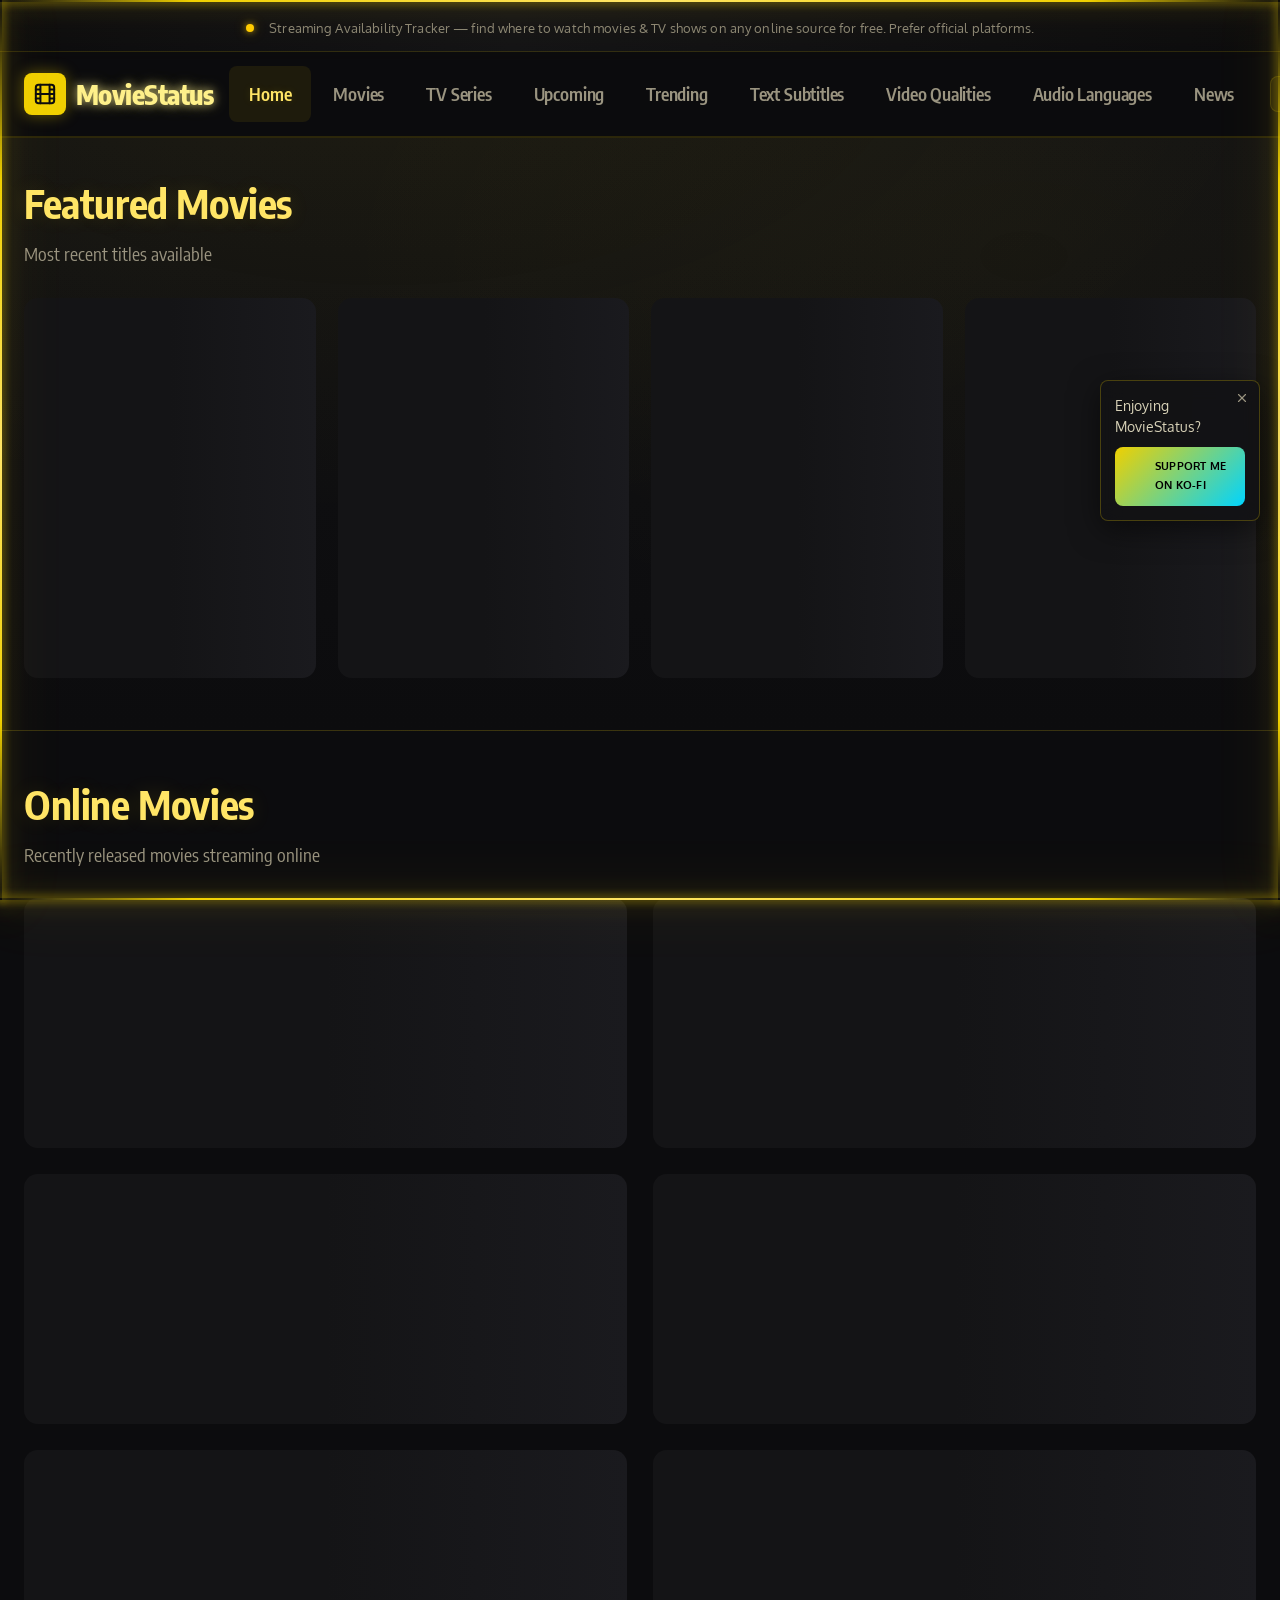
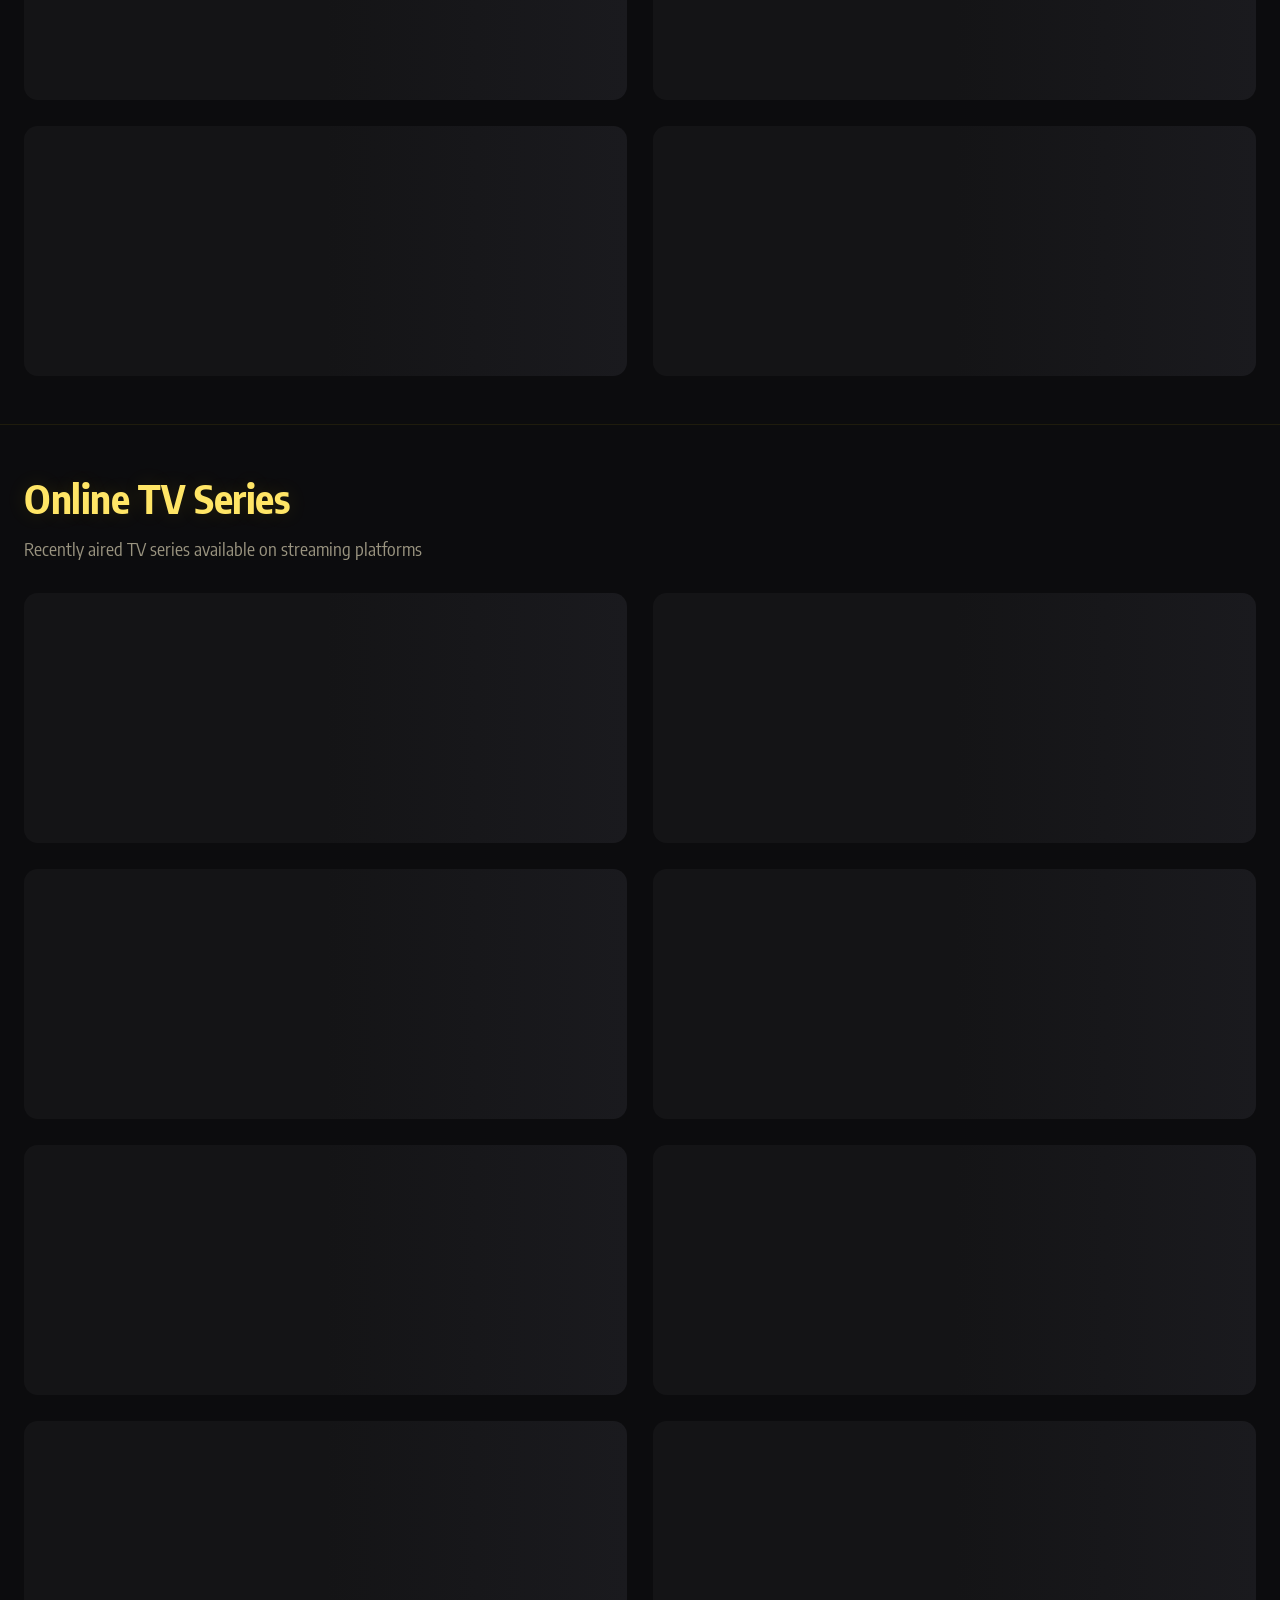
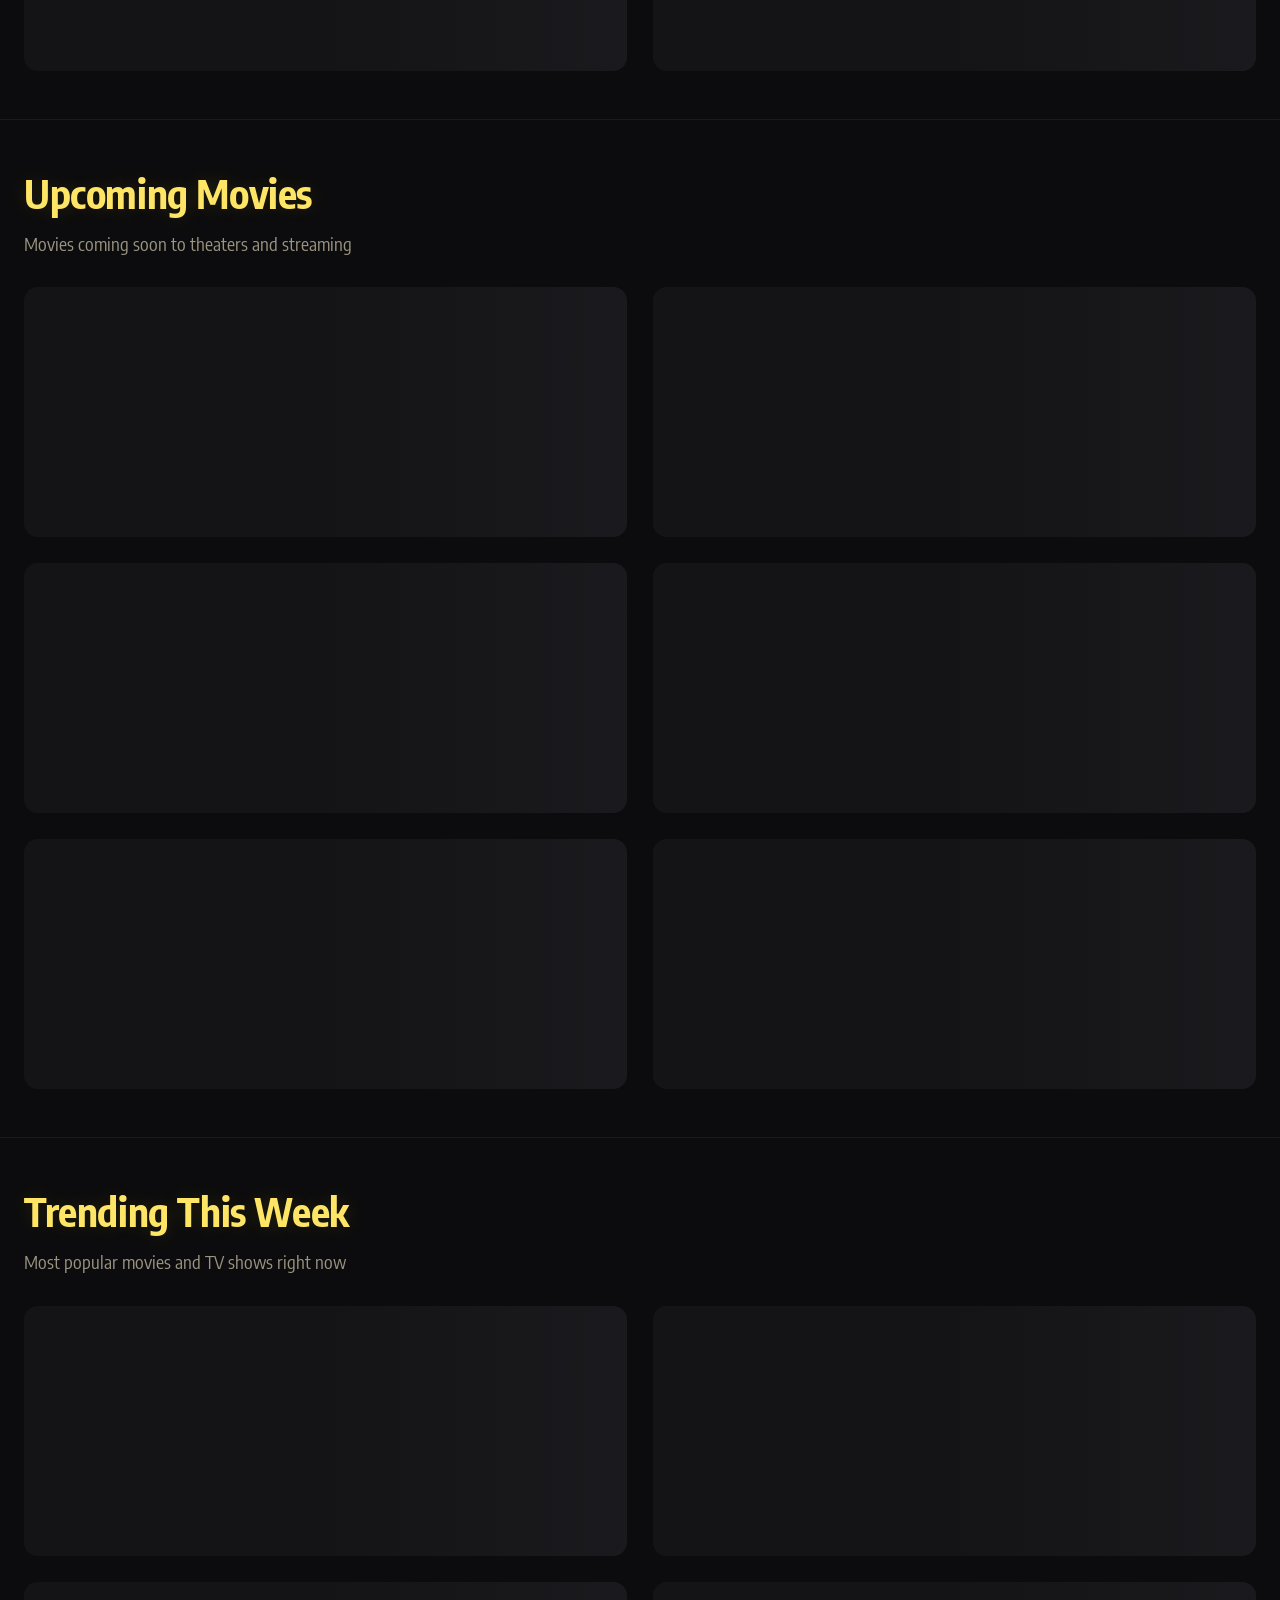
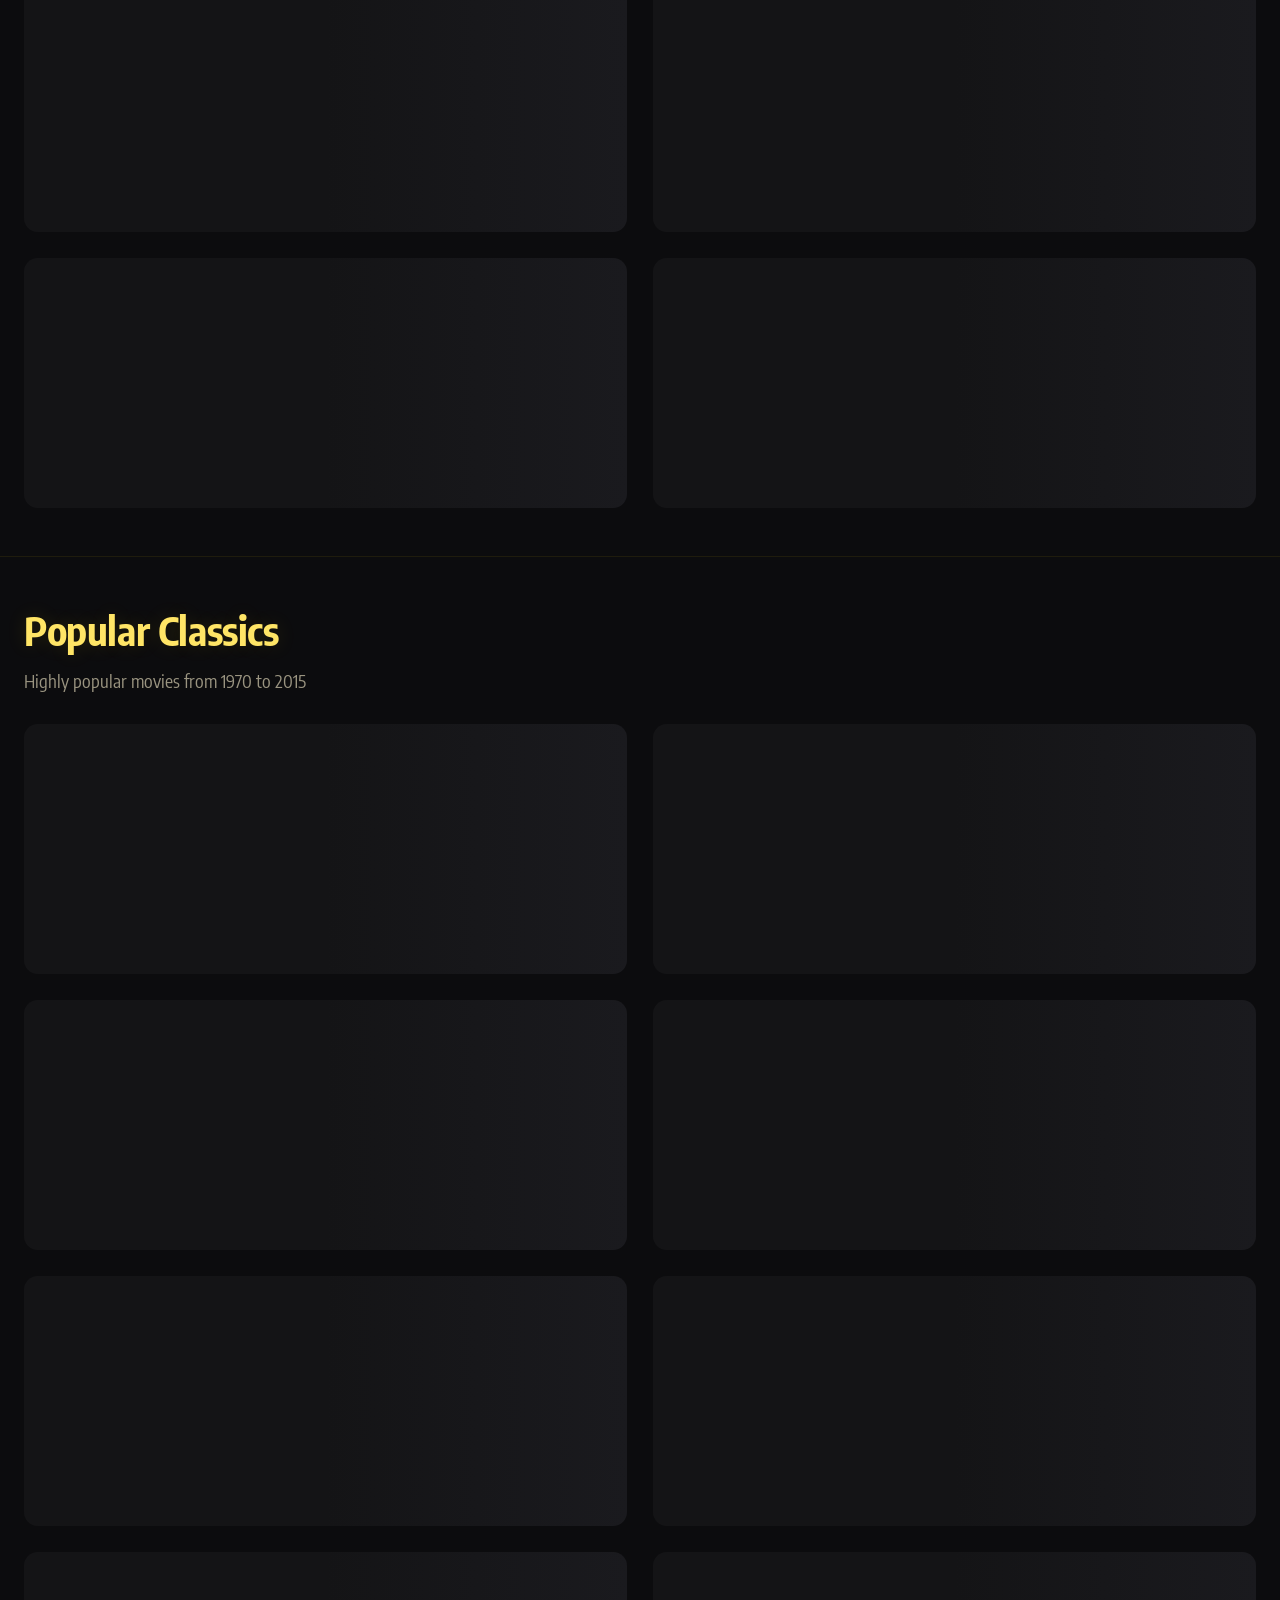
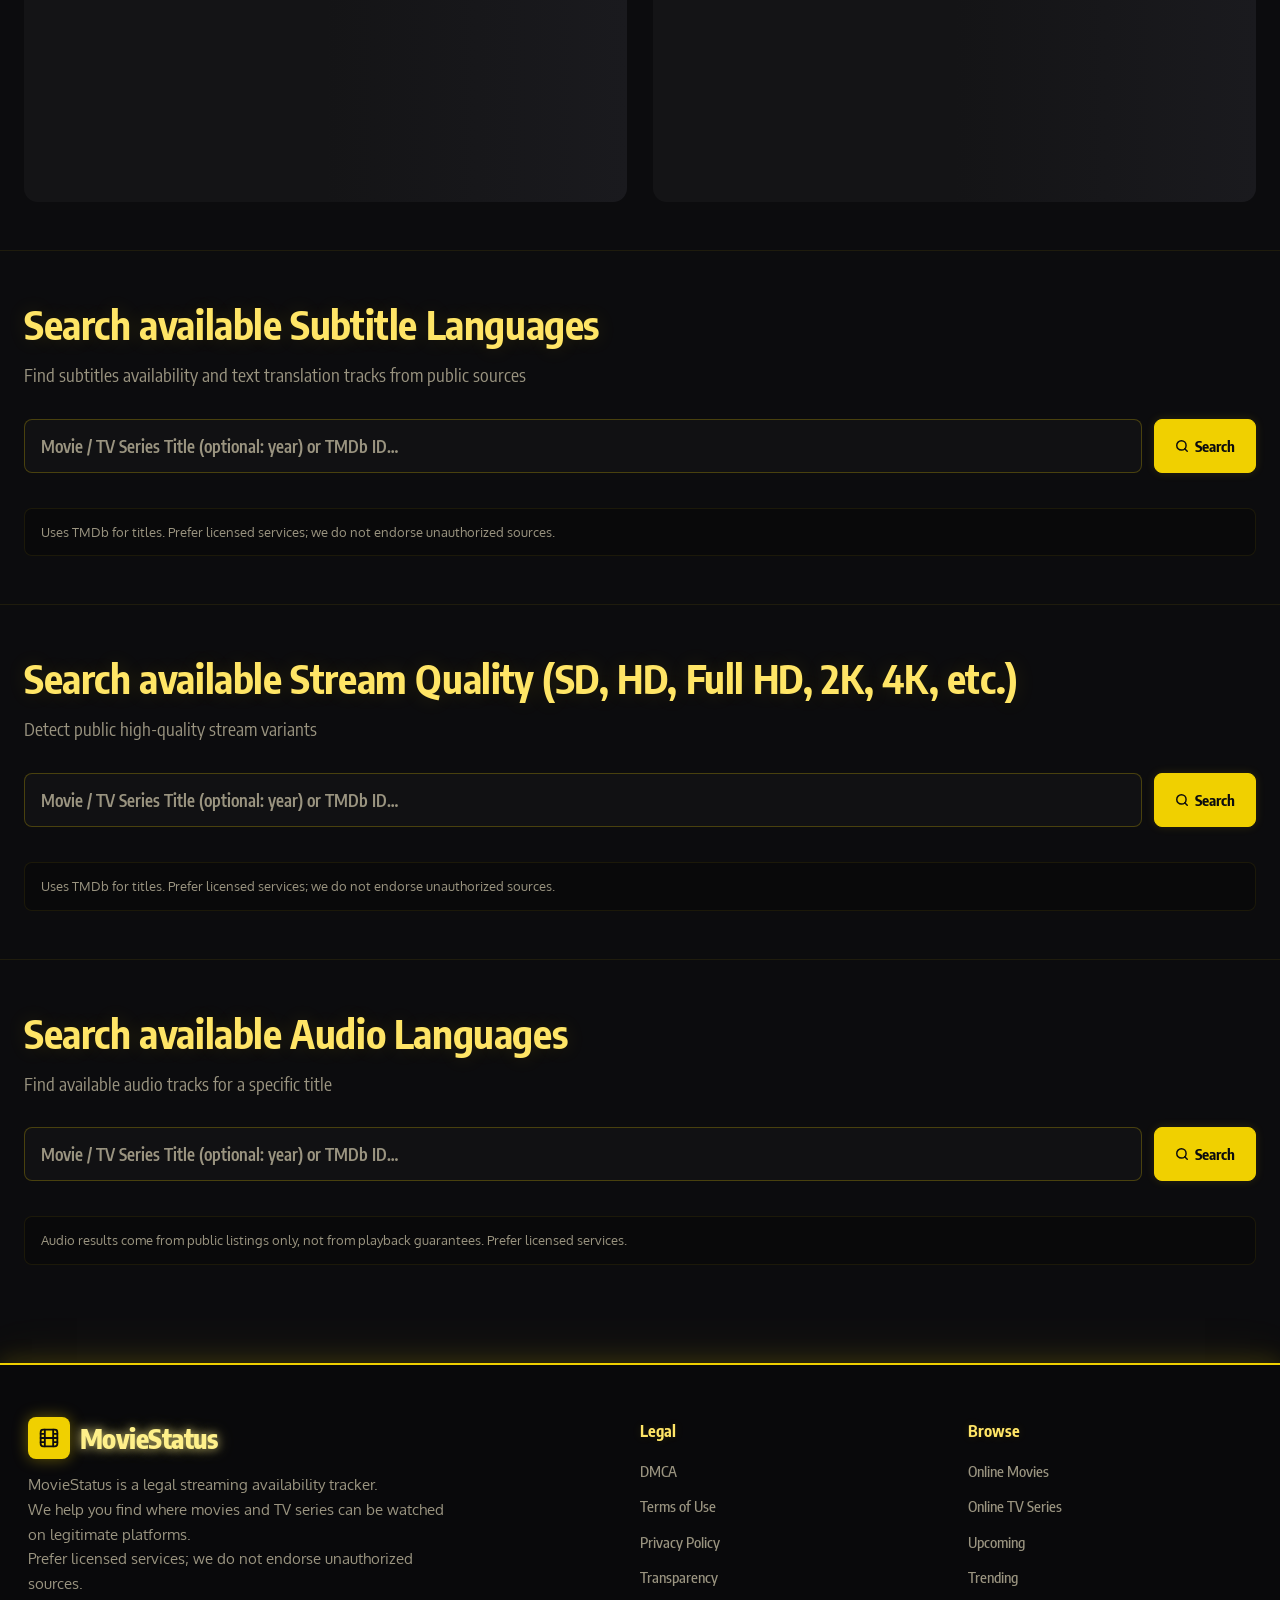
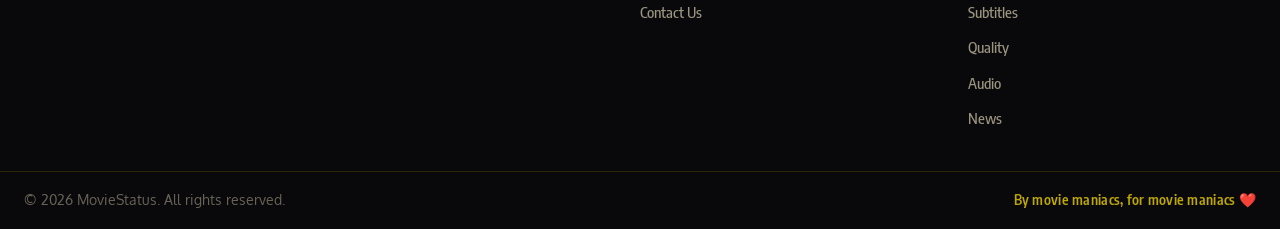
==== index.html @ 421c7827 "Add files via upload" ====
<!doctype html>
<html lang="en">
  <head>
    <meta charset="utf-8" />
    <meta name="viewport" content="width=device-width,initial-scale=1" />
    <title>MovieStatus - Streaming Availability Tracker</title>
    <link rel="icon" type="image/svg+xml" href="./assets/favicon.svg" />
    <link rel="preconnect" href="https://fonts.googleapis.com" />
    <link rel="preconnect" href="https://fonts.gstatic.com" crossorigin />
    <link href="https://fonts.googleapis.com/css2?family=Encode+Sans+Condensed:wght@400;500;600;700;800&family=Oxygen:wght@400;700&display=swap" rel="stylesheet" />
    <link rel="stylesheet" href="./style.css" />
  </head>
  <body data-theme="dark">

    <div class="neon-edge-top"></div>
    <div class="neon-edge-bottom"></div>

    <div class="site-top" id="siteTop">
      <div class="noticebar">
        <div class="noticebar_inner">
          <div class="noticebar_dot"></div>
          <span class="noticebar_text">Streaming Availability Tracker &mdash; find where to watch movies &amp; TV shows on any online source for free. Prefer official platforms.</span>
        </div>
      </div>
    </div>

    <div class="support-card" id="supportCard">
      <button id="closeSupportBtn" class="close-support-btn" aria-label="Close" style="position: absolute; top: 6px; right: 6px; display: flex; align-items: center; justify-content: center; background: transparent; border: none; color: var(--text-muted); cursor: pointer; padding: 4px; border-radius: 50%; transition: color 0.2s;">
        <svg viewBox="0 0 24 24" width="14" height="14" fill="none" stroke="currentColor" stroke-width="2" stroke-linecap="round" stroke-linejoin="round"><line x1="18" y1="6" x2="6" y2="18"></line><line x1="6" y1="6" x2="18" y2="18"></line></svg>
      </button>
      <p class="support-card_msg">Enjoying MovieStatus?</p>
      <a href="https://ko-fi.com/preli" target="_blank" class="support-card_btn">
        <img src="https://ko-fi.com/img/cup-border.png" alt="" class="support-card_icon" />
        Support Me on Ko-fi
      </a>
    </div>

    <header class="header" id="siteHeader">
      <div class="header_inner">
        <a href="./index.html" class="logo">
          <div class="logo_mark">
            <svg viewBox="0 0 24 24" width="22" height="22" fill="none" stroke="currentColor" stroke-width="2.2" stroke-linecap="round" stroke-linejoin="round">
              <rect x="2" y="2" width="20" height="20" rx="3"/>
              <path d="M7 2v20M17 2v20M2 12h20M2 7h5M2 17h5M17 7h5M17 17h5"/>
            </svg>
          </div>
          <div class="logo_text">
            <h1 class="logo_title">MovieStatus</h1>
          </div>
        </a>

        <nav class="nav" aria-label="Primary">
          <a class="nav_link nav_link-active" href="#heroSection">Home</a>
          <a class="nav_link" href="#featuredMovies">Movies</a>
          <a class="nav_link" href="#featuredShows">TV Series</a>
          <a class="nav_link" href="#upcomingSection">Upcoming</a>
          <a class="nav_link" href="#trendingSection">Trending</a>
          <a class="nav_link" href="#subtitleSearchSection">Text Subtitles</a>
          <a class="nav_link" href="#qualitySearchSection">Video Qualities</a>
          <a class="nav_link" href="#audioSearchSection">Audio Languages</a>
          <a class="nav_link" href="./news.html">News</a>
        </nav>

        <button class="header_searchToggle" id="headerSearchToggle" aria-label="Toggle search">
          <svg viewBox="0 0 24 24" width="18" height="18" fill="none" stroke="currentColor" stroke-width="2.2" stroke-linecap="round" stroke-linejoin="round">
            <circle cx="11" cy="11" r="8"/><path d="m21 21-4.35-4.35"/>
          </svg>
        </button>
      </div>

      <div class="searchDropdown" id="searchDropdown">
        <div class="searchDropdown_inner">
          <div class="searchRow">
            <input id="searchInput" type="text" class="searchRow_input" placeholder="Search by Movie / TV Series title or TMDb ID (e.g. 502356)..." />
            <select id="searchType" class="searchRow_select">
              <option value="all" selected>All</option>
              <option value="movie">Movies</option>
              <option value="show">TV Series</option>
            </select>
            <button id="searchBtn" class="searchRow_btn" type="button">
              <svg viewBox="0 0 24 24" width="14" height="14" fill="none" stroke="currentColor" stroke-width="2.5" stroke-linecap="round" stroke-linejoin="round">
                <circle cx="11" cy="11" r="8"/><path d="m21 21-4.35-4.35"/>
              </svg>
              Search
            </button>
          </div>
          <p id="statusLine" class="statusLine" role="status"></p>
          <div class="disclaimer-container">
            <p class="legal-disclaimer legal-disclaimer-tip">Tip: specify the year for more accurate results</p>  
            <p class="legal-disclaimer">MovieStatus is a legal streaming availability tracker. We help you find where movies 
              and TV series can be watched on legitimate platforms. Prefer licensed services; 
              we do not endorse unauthorized sources.</p>
          </div>
        </div>
      </div>
    </header>
    </div>

    <main id="mainContainer">
      <section id="globalErrorSection" class="content-section" style="display: none; padding: 100px 0;">
        <div class="section-wrap">
          <div style="text-align: center; max-width: 600px; margin: 0 auto;">
            <svg viewBox="0 0 24 24" width="64" height="64" fill="none" stroke="currentColor" stroke-width="2" stroke-linecap="round" stroke-linejoin="round" style="color: var(--danger); margin-bottom: 24px; opacity: 0.8;">
              <circle cx="12" cy="12" r="10"/><line x1="12" y1="8" x2="12" y2="12"/><line x1="12" y1="16" x2="12.01" y2="16"/>
            </svg>
            <h2 class="section-heading_title" style="font-size: 32px; margin-bottom: 16px;">Server Connection Failed</h2>
            <p class="section-heading_desc" style="font-size: 18px; line-height: 1.6;">We're having trouble connecting to the MovieStatus API. This usually means the server is down for maintenance or having connectivity issues. Please try refreshing in a few minutes.</p>
            <button onclick="window.location.reload()" class="searchRow_btn" style="margin: 32px auto 0; padding: 12px 32px; font-size: 16px;">Try Again</button>
          </div>
        </div>
      </section>

      <div id="homeContent">
      <section class="content-section search-results-section" id="searchResultsSection" aria-live="polite">
        <div class="section-wrap">
          <div class="section-heading search-results-header">
            <div>
              <h2 class="section-heading_title">Search Results</h2>
              <p class="section-heading_desc" id="searchResultsDesc">Showing results for your query</p>
              <p class="legal-disclaimer legal-disclaimer-tight">Leak status uses metadata checks. Press "WATCH IT ONLINE" to open a new search tab for the same title.</p>
            </div>
            <button id="closeSearchBtn" class="close-search-btn" type="button" title="Hide search results">
              <svg viewBox="0 0 24 24" width="20" height="20" fill="none" stroke="currentColor" stroke-width="2.5" stroke-linecap="round" stroke-linejoin="round">
                <path d="M18 6 6 18M6 6l12 12"/>
              </svg>
            </button>
          </div>
          <div id="searchResults" class="card-grid"></div>
        </div>
      </section>

      <section class="hero" id="heroSection">
        <div class="section-wrap">
          <div class="section-heading">
            <h2 class="section-heading_title">Featured Movies</h2>
            <p class="section-heading_desc">Most recent titles available</p>
          </div>
          <div id="heroMovies" class="hero_grid" aria-live="polite"></div>
        </div>
      </section>

      <section class="content-section" id="featuredMovies">
        <div class="section-wrap">
          <div class="section-heading">
            <h2 class="section-heading_title">Online Movies</h2>
            <p class="section-heading_desc">Recently released movies streaming online</p>
          </div>
          <div id="featuredMoviesGrid" class="card-grid" aria-live="polite"></div>
        </div>
      </section>

      <section class="content-section" id="featuredShows">
        <div class="section-wrap">
          <div class="section-heading">
            <h2 class="section-heading_title">Online TV Series</h2>
            <p class="section-heading_desc">Recently aired TV series available on streaming platforms</p>
          </div>
          <div id="featuredShowsGrid" class="card-grid" aria-live="polite"></div>
        </div>
      </section>

      <section class="content-section" id="upcomingSection">
        <div class="section-wrap">
          <div class="section-heading">
            <h2 class="section-heading_title">Upcoming Movies</h2>
            <p class="section-heading_desc">Movies coming soon to theaters and streaming</p>
          </div>
          <div id="upcomingGrid" class="card-grid" aria-live="polite"></div>
        </div>
      </section>

      <section class="content-section" id="trendingSection">
        <div class="section-wrap">
          <div class="section-heading">
            <h2 class="section-heading_title">Trending This Week</h2>
            <p class="section-heading_desc">Most popular movies and TV shows right now</p>
          </div>
          <div id="trendingGrid" class="card-grid" aria-live="polite"></div>
        </div>
      </section>

      <section class="content-section" id="popularClassicSection">
        <div class="section-wrap">
          <div class="section-heading">
            <h2 class="section-heading_title">Popular Classics</h2>
            <p class="section-heading_desc">Highly popular movies from 1970 to 2015</p>
          </div>
          <div id="popularClassicGrid" class="card-grid" aria-live="polite"></div>
        </div>
      </section>

      <section class="content-section tool-section" id="subtitleSearchSection">
        <div class="section-wrap">
          <div class="section-heading">
            <h2 class="section-heading_title">Search available Subtitle Languages</h2>
            <p class="section-heading_desc">
               Find subtitles availability and text translation tracks from public sources
            </p>
          </div>
          <div class="tool-search">
            <input
              id="subtitleSearchInput"
              type="text"
              class="searchRow_input"
              placeholder="Movie / TV Series Title (optional: year) or TMDb ID…"
              autocomplete="off"
            />
            <button id="subtitleSearchBtn" class="searchRow_btn" type="button">
              <svg viewBox="0 0 24 24" width="14" height="14" fill="none" stroke="currentColor" stroke-width="2.5" stroke-linecap="round" stroke-linejoin="round">
                <circle cx="11" cy="11" r="8"/><path d="m21 21-4.35-4.35"/>
              </svg>
              Search
            </button>
          </div>
          <p id="subtitleSearchStatus" class="statusLine tool-section_status" role="status"></p>
          <p class="legal-disclaimer legal-disclaimer-tight">
            Uses TMDb for titles. Prefer licensed services; we do not endorse unauthorized sources.
          </p>
          <div id="subtitleSearchResults" class="card-grid tool-card-grid" aria-live="polite"></div>
        </div>
      </section>

      <section class="content-section tool-section" id="qualitySearchSection">
        <div class="section-wrap">
          <div class="section-heading">
            <h2 class="section-heading_title">Search available Stream Quality (SD, HD, Full HD, 2K, 4K, etc.)</h2>
            <p class="section-heading_desc">
              Detect public high-quality stream variants
            </p>
          </div>
          <div class="tool-search">
            <input
              id="qualitySearchInput"
              type="text"
              class="searchRow_input"
              placeholder="Movie / TV Series Title (optional: year) or TMDb ID…"
              autocomplete="off"
            />
            <button id="qualitySearchBtn" class="searchRow_btn" type="button">
              <svg viewBox="0 0 24 24" width="14" height="14" fill="none" stroke="currentColor" stroke-width="2.5" stroke-linecap="round" stroke-linejoin="round">
                <circle cx="11" cy="11" r="8"/><path d="m21 21-4.35-4.35"/>
              </svg>
              Search
            </button>
          </div>
          <p id="qualitySearchStatus" class="statusLine tool-section_status" role="status"></p>
          <p class="legal-disclaimer legal-disclaimer-tight">
            Uses TMDb for titles. Prefer licensed services; we do not endorse unauthorized sources.
          </p>
          <div id="qualitySearchResults" class="card-grid tool-card-grid" aria-live="polite"></div>
        </div>
      </section>
      <section class="content-section tool-section" id="audioSearchSection">
        <div class="section-wrap">
          <div class="section-heading">
            <h2 class="section-heading_title">Search available Audio Languages</h2>
            <p class="section-heading_desc">
              Find available audio tracks for a specific title
            </p>
          </div>
          <div class="tool-search">
            <input
              id="audioSearchInput"
              type="text"
              class="searchRow_input"
              placeholder="Movie / TV Series Title (optional: year) or TMDb ID…"
              autocomplete="off"
            />
            <button id="audioSearchBtn" class="searchRow_btn" type="button">
              <svg viewBox="0 0 24 24" width="14" height="14" fill="none" stroke="currentColor" stroke-width="2.5" stroke-linecap="round" stroke-linejoin="round">
                <circle cx="11" cy="11" r="8"/><path d="m21 21-4.35-4.35"/>
              </svg>
              Search
            </button>
          </div>
          <p id="audioSearchStatus" class="statusLine tool-section_status" role="status"></p>
          <p class="legal-disclaimer legal-disclaimer-tight">
            Audio results come from public listings only, not from playback guarantees. Prefer licensed services.
          </p>
          <div id="audioSearchResults" class="card-grid tool-card-grid" aria-live="polite"></div>
        </div>
      </section>
      </div>
    </main>

    <footer class="footer">
      <div class="footer_top">
        <div class="footer_brand">
          <div class="logo logo-footer">
            <div class="logo_mark">
              <svg viewBox="0 0 24 24" width="20" height="20" fill="none" stroke="currentColor" stroke-width="2.2" stroke-linecap="round" stroke-linejoin="round">
                <rect x="2" y="2" width="20" height="20" rx="3"/>
                <path d="M7 2v20M17 2v20M2 12h20M2 7h5M2 17h5M17 7h5M17 17h5"/>
              </svg>
            </div>
            <div class="logo_text">
              <span class="logo_title">MovieStatus</span>
            </div>
          </div>
          <p class="footer_desc">MovieStatus is a legal streaming availability tracker.<br>We help you find where movies and TV series can be watched on legitimate platforms.<br>Prefer licensed services; we do not endorse unauthorized sources.</p>
        </div>
        <div class="footer_links">
          <h4 class="footer_linksTitle">Legal</h4>
          <a href="./dmca.html" class="footer_link">DMCA</a>
          <a href="./terms.html" class="footer_link">Terms of Use</a>
          <a href="./privacy.html" class="footer_link">Privacy Policy</a>
          <a href="./transparency.html" class="footer_link">Transparency</a>
          <a href="./contact.html" class="footer_link">Contact Us</a>
        </div>
        <div class="footer_links">
          <h4 class="footer_linksTitle">Browse</h4>
          <a href="#featuredMovies" class="footer_link">Online Movies</a>
          <a href="#featuredShows" class="footer_link">Online TV Series</a>
          <a href="#upcomingSection" class="footer_link">Upcoming</a>
          <a href="#trendingSection" class="footer_link">Trending</a>
          <a href="#subtitleSearchSection" class="footer_link">Subtitles</a>
          <a href="#qualitySearchSection" class="footer_link">Quality</a>
          <a href="#audioSearchSection" class="footer_link">Audio</a>
          <a href="./news.html" class="footer_link">News</a>
        </div>
      </div>
      <div class="footer_bottom">
        <span class="footer_copy">&copy; 2026 MovieStatus. All rights reserved.</span>
        <span class="footer_tagline">By movie maniacs, for movie maniacs ❤️</span>
      </div>
    </footer>

    <template id="cardTemplate">
      <article class="card">
        <div class="card_feat">
          <a class="card_imgLink">
            <img class="card_img" alt="" loading="lazy" />
          </a>
          <span class="card_badge"></span>
          <span class="card_typeBadge"></span>
        </div>
        <div class="card_body">
          <h3 class="card_title"><a class="card_titleLink"></a></h3>
          <div class="card_meta">
            <span class="card_year"></span>
            <span class="card_age"></span>
          </div>
          <div class="card_platforms"></div>
          <div class="card_extra">
            <div class="movie-status-row">
              <div class="movie-status"></div>
              <div class="card_action-btns">
                <a class="tmdb-page-btn" href="#" target="_blank" rel="noopener noreferrer" title="Open this title on The Movie Database">TMDb</a>
                <button class="redirect-btn" type="button" title="Opens Google Search for this title">
                  <span class="spacer"></span> <span class="text" title="Opens Google Search for this title">WATCH IT ONLINE</span>
                  <span class="arrow">↪</span>
                </button>
              </div>
            </div>
          </div>
        </div>
      </article>
    </template>

    <template id="heroCardTemplate">
      <article class="hero-card">
        <div class="hero-card_feat">
          <img class="hero-card_img" alt="" loading="lazy" />
          <div class="hero-card_overlay">
            <span class="hero-card_badge"></span>
            <h2 class="hero-card_title"></h2>
            <div class="hero-card_meta">
              <span class="hero-card_year"></span>
              <span class="hero-card_age"></span>
            </div>
            <div class="hero-card_platforms"></div>
            <div class="hero-card_footer">
              <div class="hero-card_movie-status movie-status"></div>
              <div class="hero-card_action-btns">
                <a class="tmdb-page-btn tmdb-page-btn-compact" href="#" target="_blank" rel="noopener noreferrer" title="Open on The Movie Database">TMDb</a>
                <button type="button" class="redirect-btn redirect-btn-compact" title="Opens Google Search for this title">
                  <span class="spacer"></span> <span class="text">WATCH IT ONLINE</span>
                  <span class="arrow">↪</span>
                </button>
              </div>
            </div>
          </div>
        </div>
      </article>
    </template>

    <script src="./config.js"></script>
    <script src="./tmdb-client.js"></script>
    <script src="./search-verify.js"></script>
    <script src="./script.js"></script>
  </body>
</html>
---- style.css ----
:root {
  
  --bg: #0c0c0e;
  --bg-alt: #09090b;
  --surface: #141416;
  --surface-2: #1a1a1e;
  --surface-3: #222226;
  --card-bg: #141416;
  --card-bg-hover: #1a1a1e;
  --nav-bg: #0c0c0eee;

  
  --neon: #f0d000;
  --neon-light: #ffe566;
  --neon-dim: #bfa800;
  --neon-glow: #f0d00066;
  --neon-glow-strong: #f0d000aa;
  --neon-glow-subtle: #f0d00022;
  --neon-glow-xs: #f0d00015;

  
  --text: #f0ead0;
  --text-secondary: #d8d2b8;
  --text-muted: #9a9480;
  --text-dark: #0c0c0e;

  
  --border: #f0d00025;
  --border-light: #f0d00015;
  --border-neon: #f0d00040;
  --danger: #ff4444;
  --success: #44dd88;
  --warning: #f0d000;
  --live: #ff8833;

  
  --round-sm: 4px;
  --round-md: 8px;
  --round-lg: 14px;
  --round-xl: 20px;

  
  --nav-height: 84px;
  --site-top-h: 120px;
  --max-width: 1560px;

  
  --timing: cubic-bezier(0.22, 0.68, 0.35, 1);
  --effect: all 0.25s cubic-bezier(0.22, 0.68, 0.35, 1);

  
  --font-heading: 'Encode Sans Condensed', sans-serif;
  --font-body: 'Oxygen', sans-serif;
}


*, *::before, *::after { box-sizing: border-box; margin: 0; padding: 0; }
html {
  scroll-behavior: smooth;
  overflow-x: hidden;
  max-width: 100%;
  scrollbar-width: none; 
}
html::-webkit-scrollbar {
  width: 0;
  height: 0;
  display: none;
}
body {
  min-height: 100vh;
  max-width: 100%;
  overflow-x: hidden;
  background-color: var(--bg);
  color: var(--text);
  font-family: var(--font-body);
  font-size: 20px;
  line-height: 1.75;
  -webkit-font-smoothing: antialiased;
  -ms-overflow-style: none;
  
  
  display: flex;
  flex-direction: column;
}
main { flex: 1; }
body::-webkit-scrollbar {
  width: 0;
  height: 0;
  display: none;
}
a { color: inherit; text-decoration: none; }
img { display: block; max-width: 100%; }
button, input, select { font-family: inherit; }


body::before,
body::after {
  content: '';
  position: fixed;
  top: 0;
  bottom: 0;
  width: 2px;
  z-index: 999;
  pointer-events: none;
  background: linear-gradient(180deg, transparent, var(--neon) 20%, var(--neon-light) 50%, var(--neon) 80%, transparent);
  box-shadow:
    0 0 8px 2px var(--neon-glow),
    0 0 25px 5px var(--neon-glow-subtle),
    0 0 60px 10px var(--neon-glow-xs);
}
body::before { left: 0; }
body::after { right: 0; }


.neon-edge-top,
.neon-edge-bottom {
  position: fixed;
  left: 0;
  right: 0;
  height: 2px;
  z-index: 999;
  pointer-events: none;
  background: linear-gradient(90deg, transparent, var(--neon) 15%, var(--neon-light) 50%, var(--neon) 85%, transparent);
  box-shadow:
    0 0 8px 2px var(--neon-glow),
    0 0 25px 5px var(--neon-glow-subtle),
    0 0 60px 10px var(--neon-glow-xs);
}
.neon-edge-top { top: 0; }
.neon-edge-bottom { bottom: 0; }


.site-top {
  position: sticky;
  top: 0;
  z-index: 100;
  background: var(--bg);
}


.noticebar {
  position: relative;
  background: linear-gradient(90deg, #0c0c0e, #141416 40%, #0c0c0e);
  border-bottom: 1px solid var(--border);
  min-height: 40px;
  display: flex;
  align-items: center;
  justify-content: center;
}
.noticebar_inner {
  max-width: var(--max-width);
  margin: 0 auto;
  padding: 8px 24px;
  text-align: center;
}
.noticebar_text {
  font-size: 13px;
  color: var(--text-muted);
  font-weight: 500;
  letter-spacing: 0.01em;
  opacity: 0.9;
}
.noticebar_dot {
  width: 8px;
  height: 8px;
  border-radius: 50%;
  background: #ffcc00; 
  flex-shrink: 0;
  box-shadow: 0 0 6px rgba(255, 204, 0, 0.6), 0 0 14px rgba(255, 204, 0, 0.3);
  animation: pulse-dot 2s ease-in-out infinite;
  display: inline-block;
  margin-right: 10px;
  vertical-align: middle;
}
@keyframes pulse-dot {
  0%, 100% { opacity: 1; box-shadow: 0 0 6px rgba(255, 204, 0, 0.6); }
  50% { opacity: 0.4; box-shadow: 0 0 10px rgba(255, 204, 0, 0.8), 0 0 20px rgba(255, 204, 0, 0.4); }
}


.header {
  position: relative;
  z-index: 90;
  background: var(--nav-bg);
  border-bottom: 1px solid var(--border);
  backdrop-filter: blur(16px);
}
.header_inner {
  max-width: var(--max-width);
  margin: 0 auto;
  height: var(--nav-height);
  padding: 0 24px;
  display: flex;
  align-items: center;
  justify-content: space-between;
  gap: 16px;
}


.logo {
  display: flex;
  align-items: center;
  gap: 10px;
  text-decoration: none;
  flex-shrink: 0;
}
.logo_mark {
  width: 42px;
  height: 42px;
  display: flex;
  align-items: center;
  justify-content: center;
  border-radius: var(--round-md);
  background: var(--neon);
  color: var(--text-dark);
  box-shadow: 0 0 15px var(--neon-glow);
}
.logo_text {
  display: flex;
  flex-direction: column;
  line-height: 1;
}
.logo_title {
  font-family: var(--font-heading);
  font-weight: 800;
  font-size: 27px;
  color: #fef08a; 
  letter-spacing: -0.02em;
  margin: 0;
  text-shadow: 0 0 8px rgba(254, 240, 138, 0.6),
               0 0 16px rgba(254, 240, 138, 0.4);
  animation: logo-glow-pulse 2.5s infinite alternate;
}

@keyframes logo-glow-pulse {
  from {
    text-shadow: 0 0 8px rgba(254, 240, 138, 0.6),
                 0 0 16px rgba(254, 240, 138, 0.3);
  }
  to {
    text-shadow: 0 0 12px rgba(254, 240, 138, 0.8),
                 0 0 24px rgba(254, 240, 138, 0.5),
                 0 0 32px rgba(254, 240, 138, 0.3);
  }
}



.nav {
  display: flex;
  align-items: center;
  gap: 2px;
}


.page-news .header_inner,
.page-subpage .header_inner {
  justify-content: flex-start;
  flex-wrap: wrap;
  gap: 20px 28px;
}
.page-news .nav,
.page-subpage .nav {
  margin-left: 0;
}
.nav_link {
  font-family: var(--font-heading);
  font-weight: 600;
  font-size: 18px;
  letter-spacing: -0.01em;
  color: var(--text-muted);
  padding: 12px 20px;
  border-radius: var(--round-md);
  white-space: nowrap;
  transition: var(--effect);
}
.nav_link:hover,
.nav_link-active {
  color: var(--neon-light);
  background: var(--neon-glow-xs);
  text-shadow: 0 0 8px var(--neon-glow-subtle);
}


.header_searchToggle {
  appearance: none;
  border: 1px solid var(--border);
  background: var(--neon-glow-xs);
  border-radius: var(--round-md);
  color: var(--neon-dim);
  padding: 8px 10px;
  cursor: pointer;
  transition: var(--effect);
  display: flex;
  align-items: center;
  justify-content: center;
}
.header_searchToggle:hover {
  color: var(--neon-light);
  border-color: var(--border-neon);
  box-shadow: 0 0 10px var(--neon-glow-subtle);
}


.searchDropdown {
  max-height: 0;
  overflow: hidden;
  transition: max-height 0.35s var(--timing);
  background: var(--bg-alt);
  border-top: 1px solid var(--border);
}
.searchDropdown.is-open {
  max-height: 220px;
}
.searchDropdown_inner {
  max-width: var(--max-width);
  margin: 0 auto;
  padding: 16px 28px;
}


.searchRow {
  display: flex;
  gap: 8px;
  flex-wrap: wrap;
  align-items: center;
}
.searchRow_input,
.searchRow_select,
.searchRow_btn {
  height: 54px;
  border-radius: var(--round-md);
  border: 1px solid var(--border-neon);
  font-size: 17px;
  font-family: var(--font-heading);
  font-weight: 600;
  outline: none;
  transition: var(--effect);
}
.searchRow_input {
  flex: 1;
  min-width: 240px;
  background: #111113;
  color: var(--text);
  padding: 0 16px;
}
.searchRow_input::placeholder {
  color: var(--text-muted);
}
.searchRow_input:focus {
  border-color: var(--neon);
  box-shadow: 0 0 8px var(--neon-glow-subtle), inset 0 0 6px var(--neon-glow-xs);
}


.searchRow_select {
  min-width: 75px;
  background: #111113;
  color: var(--neon-light);
  padding: 0 10px;
  cursor: pointer;
}
.searchRow_select option {
  background: #141416;
  color: var(--text);
}
.searchRow_select:focus {
  border-color: var(--neon);
  box-shadow: 0 0 8px var(--neon-glow-subtle);
}

.searchRow_btn {
  background: var(--neon);
  border-color: var(--neon);
  color: var(--text-dark);
  font-weight: 700;
  font-size: 15px;
  cursor: pointer;
  display: flex;
  align-items: center;
  gap: 6px;
  padding: 0 20px;
  box-shadow: 0 0 10px var(--neon-glow-subtle);
}
.searchRow_btn:hover {
  background: var(--neon-light);
  border-color: var(--neon-light);
  box-shadow: 0 0 18px var(--neon-glow), 0 0 40px var(--neon-glow-subtle);
}
.searchRow_btn svg {
  stroke: var(--text-dark);
}


.statusLine {
  margin: 8px 0 0;
  color: var(--text-muted);
  font-size: 14px;
  font-family: var(--font-heading);
  min-height: 16px;
}
.statusLine.isError {
  color: var(--danger);
}

.legal-disclaimer {
  margin: 10px 0 0;
  padding: 14px 16px;
  border-radius: var(--round-md);
  border: 1px solid var(--border-light);
  background: rgba(0, 0, 0, 0.25);
  color: var(--text-muted);
  font-size: 13px;
  line-height: 1.45;
  max-width: 720px;
}

.legal-disclaimer-tight {
  margin-top: 6px;
  max-width: none;
}

.disclaimer-container {
  display: flex;
  justify-content: space-between;
  align-items: center;
  gap: 20px;
  margin-top: 12px;
  flex-wrap: wrap;
}

.disclaimer-container .legal-disclaimer {
  margin-top: 0;
  flex: 1 1 auto;
}

.legal-disclaimer-tip {
  background: var(--success) !important;
  color: var(--text-dark) !important;
  font-weight: 700;
  max-width: fit-content;
  flex: 0 0 auto !important;
  border: none;
  box-shadow: 0 0 10px rgba(68, 221, 136, 0.2);
}

@media (max-width: 768px) {
  .disclaimer-container {
    flex-direction: column;
    align-items: stretch;
    gap: 8px;
  }
  .legal-disclaimer-tip {
    max-width: none;
    text-align: center;
  }
}



.section-wrap {
  max-width: var(--max-width);
  margin: 0 auto;
  padding: 0 24px;
}
.content-section {
  padding: 48px 0;
  border-bottom: 1px solid var(--border-light);
}
.content-section:last-of-type {
  border-bottom: none;
}


.section-heading {
  margin-bottom: 28px;
}
.section-heading_title {
  font-family: var(--font-heading);
  font-weight: 700;
  font-size: 40px;
  color: var(--neon-light);
  letter-spacing: -0.01em;
  line-height: 1.25;
  text-shadow: 0 0 20px var(--neon-glow-subtle);
}
.section-heading_desc {
  font-size: 18px;
  margin-top: 10px;
  color: var(--text-muted);
  font-family: var(--font-heading);
  font-weight: 400;
}


.search-results-header {
  display: flex;
  justify-content: space-between;
  align-items: flex-start;
  flex-wrap: wrap;
  gap: 16px;
}
.search-results-header > div:first-child {
  flex: 1 1 200px;
  min-width: 0;
}

.close-search-btn {
  appearance: none;
  background: var(--neon-glow-xs);
  border: 1px solid var(--border-neon);
  color: var(--neon-light);
  border-radius: var(--round-md);
  padding: 8px 18px;
  font-family: var(--font-heading);
  font-weight: 700;
  font-size: 14px;
  cursor: pointer;
  transition: var(--effect);
  display: inline-flex;
  align-items: center;
  gap: 8px;
  text-decoration: none;
}
.verify-btn:hover {
  background: var(--neon);
  color: var(--text-dark);
  box-shadow: 0 0 15px var(--neon-glow);
}

.support-card {
  position: fixed;
  top: 380px;
  right: 20px;
  z-index: 1001;
  width: 160px;
  background: rgba(18, 18, 20, 0.85);
  border: 1px solid var(--border-neon);
  border-radius: var(--round-md);
  padding: 14px;
  backdrop-filter: blur(10px);
  box-shadow: 0 8px 30px rgba(0, 0, 0, 0.5);
  display: flex;
  flex-direction: column;
  gap: 10px;
  transition: all 0.3s ease;
}
.support-card:hover {
  transform: translateY(-4px);
  border-color: var(--neon);
  box-shadow: 0 15px 50px rgba(0, 0, 0, 0.7), 0 0 25px var(--neon-glow-subtle);
}
.support-card_msg {
  font-size: 14px;
  line-height: 1.5;
  color: var(--text-secondary);
  font-weight: 500;
}
.support-card_btn {
  display: flex;
  align-items: center;
  justify-content: center;
  gap: 8px;
  background: linear-gradient(135deg, var(--neon) 0%, #00d4ff 100%);
  color: #000;
  padding: 10px 16px;
  border-radius: var(--round-md);
  font-weight: 800;
  font-size: 11px;
  text-decoration: none;
  text-transform: uppercase;
  letter-spacing: 0.02em;
  transition: transform 0.2s ease;
}
.support-card_btn:hover {
  transform: scale(1.02);
}
.support-card_icon {
  width: 16px;
  height: 16px;
}
@media (max-width: 1200px) {
  .support-card {
    top: auto;
    bottom: 20px;
    right: auto;
    left: 20px;
    width: 150px;
    padding: 10px;
    margin-top: 0;
  }
}

.support-badge {
  display: flex;
  align-items: center;
  gap: 12px;
  background: rgba(255, 255, 255, 0.03);
  border: 1px solid rgba(0, 255, 170, 0.15);
  border-radius: var(--round-full);
  padding: 3px 3px 3px 14px;
  margin-left: auto;
  transition: all 0.3s cubic-bezier(0.4, 0, 0.2, 1);
}
.support-badge:hover {
  background: rgba(0, 255, 170, 0.05);
  border-color: var(--neon-light);
  transform: translateY(-1px);
  box-shadow: 0 4px 15px rgba(0, 0, 0, 0.2);
}
.support-badge_msg {
  font-size: 13px;
  font-weight: 500;
  color: var(--text-secondary);
  white-space: nowrap;
}
.support-badge_btn {
  display: flex;
  align-items: center;
  gap: 8px;
  background: linear-gradient(135deg, var(--neon) 0%, #00d4ff 100%);
  color: #000;
  padding: 6px 16px;
  border-radius: var(--round-full);
  font-weight: 800;
  font-size: 12px;
  text-decoration: none;
  text-transform: uppercase;
  letter-spacing: 0.03em;
  transition: all 0.2s ease;
  box-shadow: 0 2px 8px rgba(0, 255, 170, 0.3);
}
.support-badge_btn:hover {
  filter: brightness(1.1);
  transform: scale(1.02);
  box-shadow: 0 4px 12px rgba(0, 255, 170, 0.5);
}
.support-badge_icon {
  width: 16px;
  height: 16px;
  object-fit: contain;
  filter: drop-shadow(0 0 2px rgba(0,0,0,0.5));
}


@media (max-width: 768px) {
  .noticebar_inner {
    flex-direction: column;
    gap: 12px;
    padding: 12px;
  }
  .support-badge {
    margin-left: 0;
    width: 100%;
    justify-content: center;
  }
}




.tool-section .tool-search {
  display: flex;
  flex-wrap: wrap;
  align-items: stretch;
  gap: 12px;
  margin-bottom: 8px;
}
.tool-section .tool-search .searchRow_input {
  flex: 1 1 220px;
  min-width: 0;
}
.tool-section .tool-search .searchRow_select {
  flex: 0 1 180px;
  min-width: 140px;
}
.tool-section_status {
  min-height: 1.5em;
}


#searchResultsSection {
  display: none;
  border-bottom: 1px solid var(--border-neon);
  background: linear-gradient(180deg, #121214, var(--bg));
}
#searchResultsSection.is-open {
  display: block;
}


.hero {
  padding: 40px 0 52px;
  background:
    radial-gradient(ellipse 900px 500px at 30% -20%, #f0d00010, transparent),
    radial-gradient(ellipse 700px 400px at 80% 20%, #f0d00008, transparent),
    linear-gradient(180deg, #111113, var(--bg));
  border-bottom: 1px solid var(--border);
}
.hero_grid {
  display: grid;
  grid-template-columns: repeat(4, 1fr);
  gap: 22px;
}


.hero-card {
  position: relative;
  border-radius: var(--round-xl);
  overflow: hidden;
  cursor: pointer;
  border: 1px solid var(--border);
  transition: var(--effect);
}
.hero-card:hover {
  border-color: var(--border-neon);
  box-shadow:
    0 0 15px var(--neon-glow-subtle),
    0 0 40px var(--neon-glow-xs),
    0 8px 30px #00000066;
}
.hero-card_feat {
  position: relative;
  padding-bottom: 150%;
  background: #000;
}
.hero-card_img {
  position: absolute;
  inset: 0;
  width: 100%;
  height: 100%;
  object-fit: cover;
  transition: transform 0.5s var(--timing);
}
.hero-card:hover .hero-card_img {
  transform: scale(1.06);
}
.hero-card_overlay {
  position: absolute;
  inset: 0;
  background: linear-gradient(0deg, #000000ee 0%, #000000aa 35%, #00000044 60%, transparent 80%);
  display: flex;
  flex-direction: column;
  justify-content: flex-end;
  padding: 22px;
  gap: 8px;
}
.hero-card_badge {
  align-self: flex-start;
  font-family: var(--font-heading);
  font-weight: 700;
  font-size: 13px;
  letter-spacing: 0.05em;
  padding: 6px 14px;
  border-radius: var(--round-sm);
  color: var(--text-dark);
  background: var(--neon);
  box-shadow: 0 0 10px var(--neon-glow);
  text-shadow: none;
}
.hero-card_badge.is-upcoming {
  background: var(--live);
  box-shadow: 0 0 10px #ff883355;
}
.hero-card_title {
  font-family: var(--font-heading);
  font-weight: 700;
  font-size: 28px;
  line-height: 1.2;
  color: #fff;
  display: -webkit-box;
  -webkit-line-clamp: 2;
  line-clamp: 2;
  -webkit-box-orient: vertical;
  overflow: hidden;
}
.hero-card_meta {
  display: flex;
  gap: 12px;
  font-size: 16px;
  color: #ccc;
  font-family: var(--font-heading);
  font-weight: 500;
}
.hero-card_platforms {
  display: flex;
  flex-wrap: wrap;
  gap: 5px;
  margin-top: 4px;
}


.card-grid {
  display: grid;
  grid-template-columns: repeat(auto-fill, minmax(min(100%, 460px), 1fr));
  gap: 26px;
  min-width: 0;
}


.card {
  display: flex;
  background: var(--card-bg);
  border: 1px solid var(--border);
  border-radius: var(--round-xl);
  overflow: hidden;
  transition: var(--effect);
  min-height: 288px;
}
.card:hover {
  background: var(--card-bg-hover);
  border-color: var(--border-neon);
  box-shadow:
    0 0 12px var(--neon-glow-subtle),
    0 0 35px var(--neon-glow-xs),
    0 6px 24px #00000055;
}


.card_feat {
  position: relative;
  width: 200px;
  flex-shrink: 0;
  background: #000;
  overflow: hidden;
}
.card_imgLink {
  display: block;
  width: 100%;
  height: 100%;
}
.card_img {
  width: 100%;
  height: 100%;
  object-fit: cover;
  transition: transform 0.5s var(--timing);
}
.card:hover .card_img {
  transform: scale(1.06);
}


.card_badge {
  position: absolute;
  bottom: 10px;
  left: 10px;
  font-family: var(--font-heading);
  font-weight: 700;
  font-size: 12px;
  letter-spacing: 0.05em;
  padding: 5px 12px;
  border-radius: var(--round-sm);
  color: var(--text-dark);
  background: var(--neon);
  box-shadow: 0 0 8px var(--neon-glow);
  z-index: 2;
}
.card_badge.is-upcoming {
  background: var(--live);
  box-shadow: 0 0 8px #ff883355;
}
.card_badge.is-unavailable {
  background: var(--danger);
  box-shadow: 0 0 8px #ff444455;
}
.card_badge.is-leaked,
.hero-card_badge.is-leaked {
  background: var(--success);
  box-shadow: 0 0 10px #44dd8844;
  color: #04160b;
}
.card_badge.is-unleaked,
.hero-card_badge.is-unleaked {
  background: var(--danger);
  box-shadow: 0 0 10px #ff444444;
  color: #1a0606;
}


.card_typeBadge {
  position: absolute;
  top: 10px;
  right: 10px;
  font-family: var(--font-heading);
  font-weight: 700;
  font-size: 11px;
  letter-spacing: 0.08em;
  text-transform: uppercase;
  padding: 3px 8px;
  border-radius: 100px;
  color: var(--neon-light);
  background: #0c0c0ecc;
  border: 1px solid var(--border-neon);
  z-index: 2;
}


.card_body {
  flex: 1;
  padding: 20px 22px;
  display: flex;
  flex-direction: column;
  gap: 12px;
  min-width: 0;
}
.card_title {
  font-family: var(--font-heading);
  font-weight: 700;
  font-size: 24px;
  line-height: 1.25;
  color: var(--text);
}
.card_titleLink {
  transition: var(--effect);
}
.card_titleLink:hover {
  color: var(--neon-light);
  text-shadow: 0 0 10px var(--neon-glow-subtle);
}
.card_meta {
  display: flex;
  flex-wrap: wrap;
  gap: 10px;
  font-family: var(--font-heading);
  font-size: 16px;
  color: var(--text-muted);
  font-weight: 500;
}
.card_year {
  background: var(--neon-glow-xs);
  padding: 3px 10px;
  border-radius: 100px;
  border: 1px solid var(--border);
  color: var(--text-secondary);
}
.card_age {
  padding: 3px 10px;
  border-radius: 100px;
  font-weight: 600;
}
.card_age.is-online {
  background: #44dd8820;
  border: 1px solid #44dd8840;
  color: var(--success);
}
.card_age.is-upcoming {
  background: #ff883320;
  border: 1px solid #ff883340;
  color: var(--live);
}
.card_age.is-unknown {
  background: var(--neon-glow-xs);
  border: 1px solid var(--border);
  color: var(--text-muted);
}

.tool-card-grid {
  display: flex !important;
  flex-direction: column !important;
  gap: 16px;
}
.tool-card-grid .card {
  flex-direction: row;
  align-items: center;
  min-height: 160px;
}
.tool-card-grid .card_img-wrap {
  width: 140px;
  height: auto;
  align-self: stretch;
  flex-shrink: 0;
  border-bottom: none;
  border-right: 1px solid var(--border-neon);
}
.tool-card-grid .card_body {
  justify-content: center;
}
@media (max-width: 600px) {
  .tool-card-grid .card {
    flex-direction: column;
  }
  .tool-card-grid .card_img-wrap {
    width: 100%;
    height: 240px;
    border-right: none;
    border-bottom: 1px solid var(--border);
  }
}

.card_platforms {
  display: flex;
  flex-wrap: wrap;
  gap: 8px;
  margin-top: 14px;
}

.card_extra {
  margin-top: auto;
  padding-top: 12px;
}

.movie-status-row {
  display: flex;
  flex-direction: column;
  align-items: flex-start;
  gap: 12px;
  margin-bottom: 8px;
}

.movie-status {
  font-family: var(--font-heading);
  font-size: 20px;
  font-weight: 1000;
  margin-bottom: 0;
  text-align: left;
}

.movie-status.is-pending {
  font-weight: 600;
  color: var(--text-muted);
}
.movie-status.is-inconclusive {
  color: var(--warning);
}

.spacer {
  width: 20px;
  visibility: hidden;
}

.arrow {
  width: 20px;
  text-align: right;
}

.redirect-btn,
.tmdb-page-btn {
  appearance: none;
  background: var(--neon-glow-xs);
  border: 1px solid var(--border-neon);
  color: var(--neon-light);
  border-radius: var(--round-sm);
  padding: 12px 16px;
  font-size: 13px;
  font-weight: 700;
  text-transform: uppercase;
  cursor: pointer;
  transition: all 0.2s ease;
  display: flex;
  align-items: center;
  justify-content: center;
  text-align: center;
  white-space: nowrap;
  line-height: 1.2;
  min-height: 44px;
  width: 100%;
  box-shadow: 0 0 10px rgba(0, 255, 255, 0.05);
  text-decoration: none;
}

.card_action-btns,
.hero-card_action-btns {
  display: flex;
  flex-direction: column;
  gap: 10px;
  width: 100%;
  margin-top: 12px;
}

.card_action-btns {
  max-width: 190px;
}

.hero-card_action-btns {
  max-width: 100%;
}

.redirect-btn:hover,
.tmdb-page-btn:hover {
  background: var(--neon);
  color: var(--text-dark);
  border-color: var(--neon);
  box-shadow: 0 0 12px var(--neon-glow);
  transform: translateY(-1px);
}

.tmdb-page-btn {
  background: transparent;
  border-color: var(--border);
  color: var(--text-muted);
}





.hero-card_footer {
  display: flex;
  flex-direction: column;
  align-items: center;
  gap: 8px;
  margin-top: 6px;
}

.hero-card_movie-status {
  font-family: var(--font-heading);
  font-weight: 1000;
  font-size: 20px;
  line-height: 1.35;
  color: #ddd;
  text-align: center;
}

.hero-card_movie-status.is-pending {
  color: #aaa;
  font-weight: 600;
}

.hero-card_movie-status.is-inconclusive {
  color: var(--warning);
}

.hero-card_movie-status.found {
  color: var(--success);
}

.hero-card_movie-status.not-found {
  color: var(--danger);
}

.hero-card_action-btns {
  display: flex;
  flex-direction: column;
  gap: 8px;
  width: 100%;
  margin-top: 12px;
}



.trailer-btn {
  display: flex;
  align-items: center;
  justify-content: center;
  gap: 6px;
  appearance: none;
  background: var(--neon-glow-xs);
  color: var(--neon-light);
  border: 1px solid var(--border-neon);
  padding: 12px 16px;
  border-radius: var(--round-sm);
  font-size: 13px;
  font-weight: 700;
  text-transform: uppercase;
  cursor: pointer;
  transition: all 0.2s ease;
  white-space: nowrap;
  line-height: 1.2;
  min-height: 44px;
  width: 100%;
  box-shadow: 0 0 10px rgba(220, 38, 38, 0.05);
  text-decoration: none;
  text-shadow: none;
  text-align: center;
}

.trailer-spacer {
  width: 16px;
  visibility: hidden;
  flex-shrink: 0;
}

.trailer-text-wrap {
  text-align: center;
}


.trailer-btn:hover {
  background: #dc2626; 
  border-color: #ef4444; 
  box-shadow: 0 0 15px rgba(220, 38, 38, 0.5);
  color: #fff;
}

.trailer-btn-hero {
  position: absolute;
  top: 20px;
  right: 20px;
  background: rgba(0,0,0,0.6);
  backdrop-filter: blur(5px);
  padding: 8px 16px;
  font-size: 13px;
  border-radius: var(--round-md);
}

.movie-status.found {
  color: var(--success);
  text-shadow: 0 0 8px #44dd8840;
}

.movie-status.not-found {
  color: var(--danger);
  text-shadow: 0 0 8px #ff444440;
}

.search-tips {
  background: var(--surface-3);
  padding: 14px;
  border-radius: var(--round-md);
  border: 1px solid var(--border-neon);
  font-family: var(--font-body);
  font-size: 15px;
  margin-top: 8px;
}

.search-tips_label {
  display: block;
  font-weight: 700;
  color: var(--neon-light);
  margin-bottom: 4px;
  text-transform: uppercase;
  font-size: 12px;
  letter-spacing: 0.05em;
}

.search-tips_query {
  display: block;
  color: var(--text-secondary);
  font-style: italic;
  font-family: 'Courier New', Courier, monospace;
}

.platform-pill {
  display: inline-flex;
  align-items: center;
  gap: 6px;
  font-family: var(--font-heading);
  font-weight: 600;
  font-size: 14px;
  padding: 8px 16px;
  border-radius: var(--round-md);
  border: 1px solid var(--border);
  background: var(--neon-glow-xs);
  color: var(--text-secondary);
  text-decoration: none;
  cursor: pointer;
  transition: var(--effect);
  white-space: nowrap;
}
.platform-pill:hover {
  border-color: var(--neon);
  background: var(--neon-glow-subtle);
  color: var(--neon-light);
  box-shadow: 0 0 10px var(--neon-glow-subtle);
}
.platform-pill_logo {
  width: 18px;
  height: 18px;
  border-radius: 3px;
  object-fit: cover;
}


.empty-state {
  padding: 36px;
  border: 1px dashed var(--border-neon);
  border-radius: var(--round-xl);
  color: var(--text-muted);
  font-family: var(--font-heading);
  font-size: 17px;
  font-weight: 500;
  text-align: center;
  background: var(--neon-glow-xs);
}


.skeleton {
  background: linear-gradient(90deg, var(--surface) 25%, var(--surface-2) 50%, var(--surface) 75%);
  background-size: 200% 100%;
  animation: shimmer 1.5s infinite;
  border-radius: var(--round-lg);
}
@keyframes shimmer {
  0% { background-position: 200% 0; }
  100% { background-position: -200% 0; }
}


.footer {
  margin-top: 50px;
  background: #09090b;
  border-top: 2px solid var(--neon);
  box-shadow: 0 -4px 20px var(--neon-glow-subtle), 0 -2px 50px var(--neon-glow-xs);
  position: relative;
}
.footer::before {
  content: '';
  position: absolute;
  inset: 0;
  background-image: radial-gradient(var(--text-muted) 0.5px, transparent 0.5px);
  background-size: 18px 18px;
  opacity: 0.03;
  pointer-events: none;
}
.footer_top {
  max-width: var(--max-width);
  margin: 0 auto;
  padding: 52px 28px 40px;
  display: grid;
  grid-template-columns: 2fr 1fr 1fr;
  gap: 44px;
  position: relative;
}
.footer_brand {
  display: flex;
  flex-direction: column;
  gap: 14px;
}
.footer_desc {
  font-size: 15px;
  color: var(--text-muted);
  line-height: 1.65;
  max-width: 420px;
}
.footer_links {
  display: flex;
  flex-direction: column;
  gap: 9px;
}
.footer_linksTitle {
  font-family: var(--font-heading);
  font-weight: 700;
  font-size: 16px;
  color: var(--neon-light);
  margin-bottom: 4px;
  text-shadow: 0 0 10px var(--neon-glow-subtle);
}
.footer_link {
  font-family: var(--font-heading);
  font-weight: 500;
  font-size: 15px;
  color: var(--text-muted);
  transition: var(--effect);
}
.footer_link:hover {
  color: var(--neon-light);
  text-shadow: 0 0 8px var(--neon-glow-subtle);
}
.footer_bottom {
  max-width: var(--max-width);
  margin: 0 auto;
  padding: 16px 24px;
  border-top: 1px solid var(--border);
  display: flex;
  justify-content: space-between;
  align-items: center;
  flex-wrap: wrap;
  gap: 12px;
  position: relative;
}
.footer_copy {
  font-size: 14px;
  color: var(--text-muted);
  opacity: 0.65;
}
.footer_tagline {
  font-family: var(--font-heading);
  font-weight: 600;
  font-size: 14px;
  color: var(--neon-dim);
  letter-spacing: 0.02em;
}


.news-page {
  min-height: 45vh;
}
.news-grid {
  display: grid;
  gap: 24px;
  grid-template-columns: 1fr;
  max-width: 920px;
}
.news-card {
  background: var(--card-bg);
  border: 1px solid var(--border);
  border-radius: var(--round-xl);
  padding: 26px 30px;
  transition: var(--effect);
}
.news-card:hover {
  border-color: var(--border-neon);
  box-shadow: 0 0 18px var(--neon-glow-subtle), 0 8px 28px #00000055;
}
.news-card_meta {
  font-family: var(--font-heading);
  font-size: 15px;
  font-weight: 600;
  color: var(--text-muted);
  margin-bottom: 12px;
}
.news-card_title {
  font-family: var(--font-heading);
  font-weight: 700;
  font-size: 24px;
  line-height: 1.3;
  margin: 0;
}
.news-card_title a {
  color: var(--text);
  transition: var(--effect);
}
.news-card_title a:hover {
  color: var(--neon-light);
  text-shadow: 0 0 12px var(--neon-glow-subtle);
}




@media (max-width: 1024px) {
  .hero_grid {
    grid-template-columns: repeat(3, 1fr);
  }
  .card-grid {
    grid-template-columns: repeat(auto-fill, minmax(min(100%, 300px), 1fr));
  }
  .footer_top {
    grid-template-columns: 1fr 1fr;
  }
}
@media (max-width: 767px) {
  :root {
    --nav-height: 60px;
  }
  .noticebar_text { font-size: 12px; }
  .nav { display: none; }
  .hero_grid {
    grid-template-columns: repeat(2, 1fr);
    gap: 10px;
  }
  .card-grid {
    grid-template-columns: 1fr;
  }
  .card {
    min-height: 180px;
  }
  .card_feat {
    width: 120px;
  }
  .section-heading_title { font-size: 26px; }
  .hero-card_title { font-size: 18px; }
  .hero-card_overlay { padding: 12px; }
  .footer_top {
    grid-template-columns: 1fr;
    gap: 28px;
  }
  .footer_bottom {
    flex-direction: column;
    text-align: center;
  }
  .searchRow {
    flex-direction: column;
    align-items: stretch;
  }
  .searchRow_input { min-width: 0; }
  .logo_title { font-size: 20px; }
  .section-wrap { padding: 0 16px; }
  .header_inner { padding: 0 16px; }
  .searchDropdown_inner { padding: 12px 16px; }
}
@media (max-width: 480px) {
  .hero_grid {
    grid-template-columns: 1fr 1fr;
    gap: 8px;
  }
  .hero-card_title { font-size: 15px; }
  .hero-card_meta { display: none; }
  .card_body { padding: 12px 14px; }
  .card_title { font-size: 18px; }
  .news-card { padding: 20px 22px; }
  .news-card_title { font-size: 19px; }
}
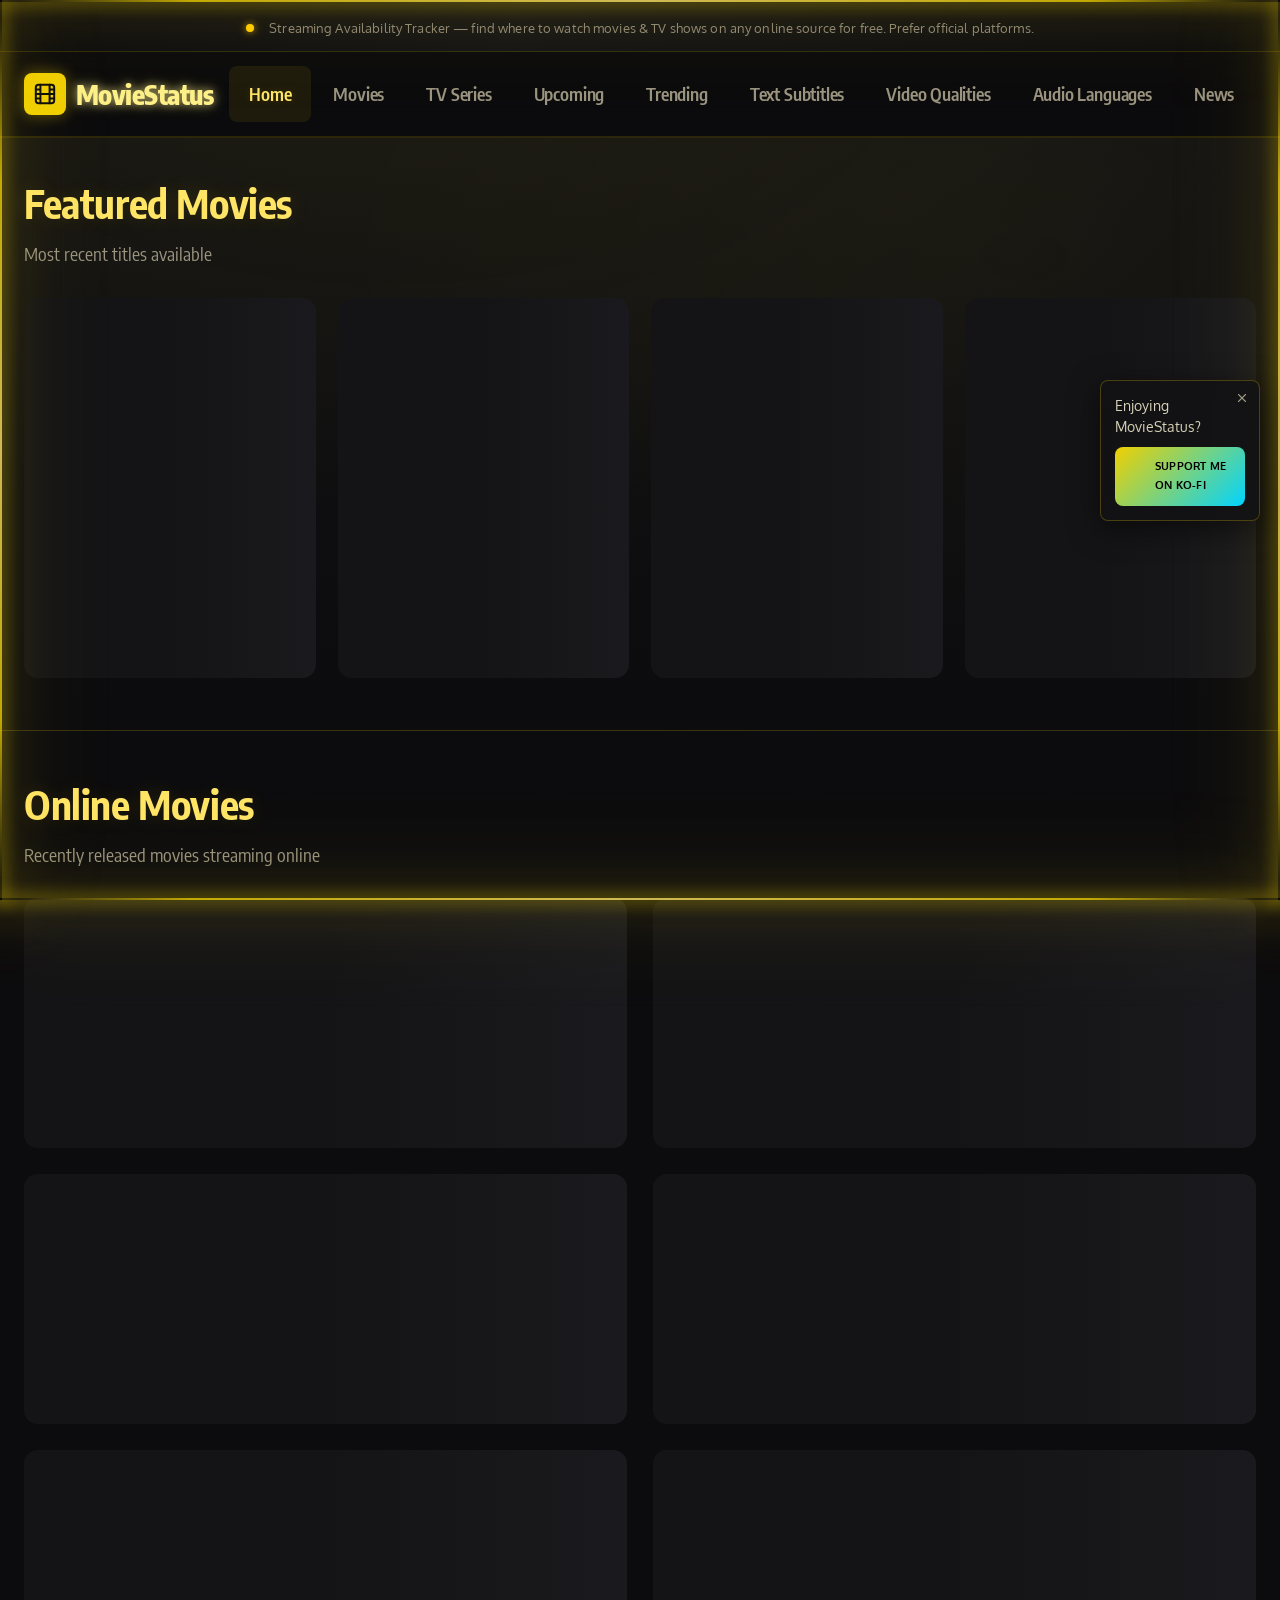
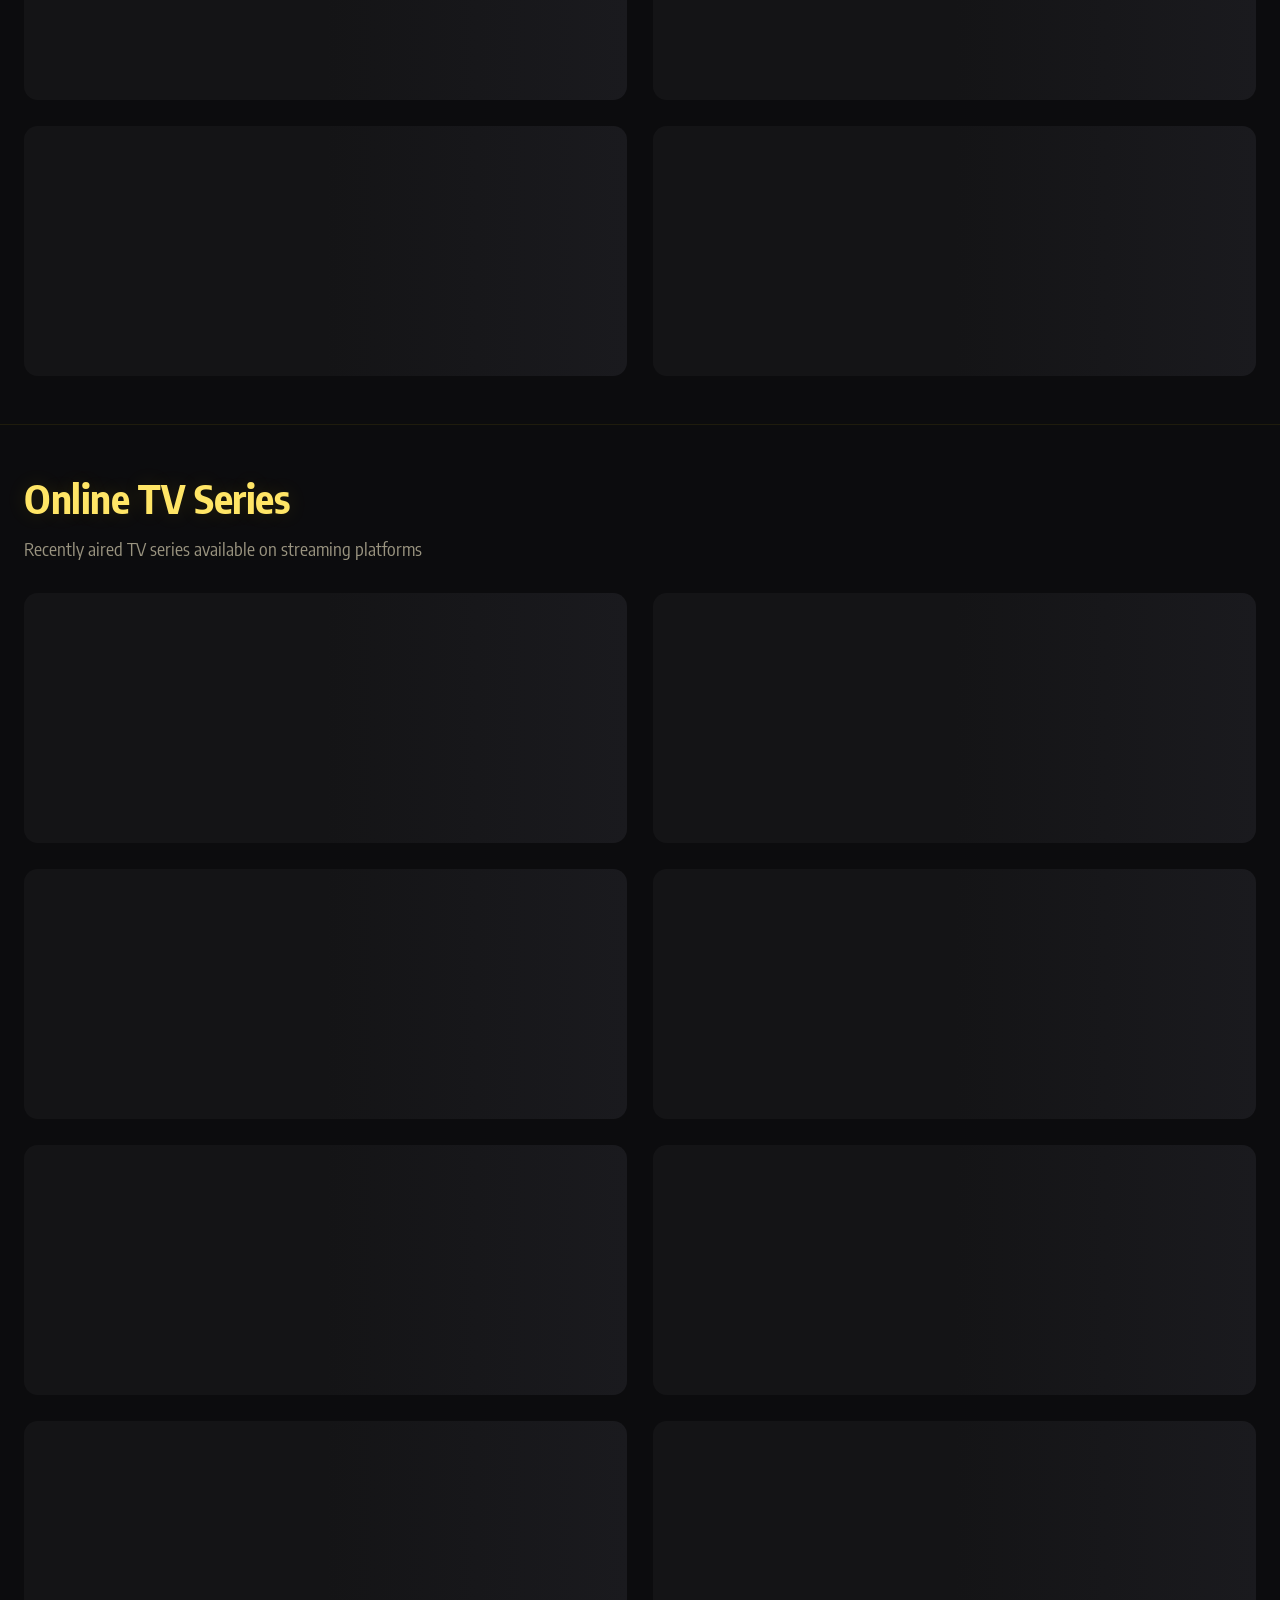
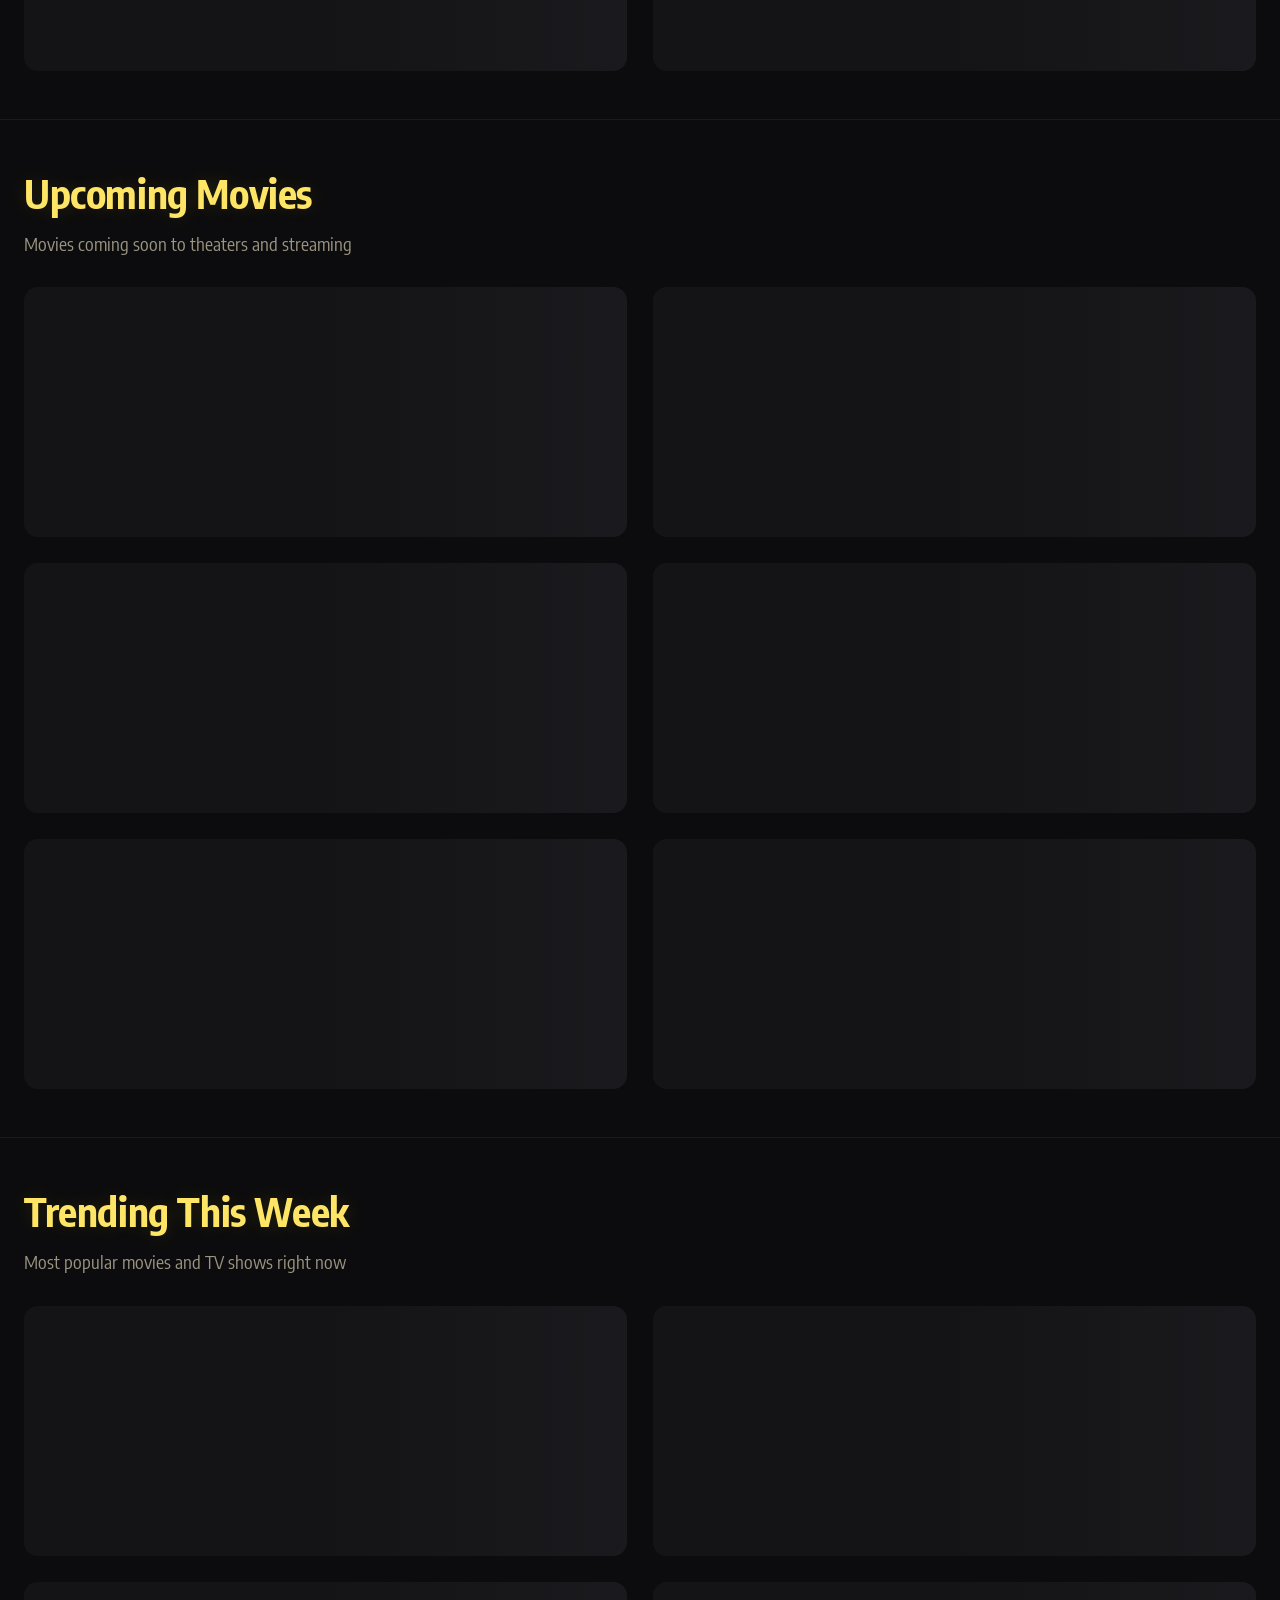
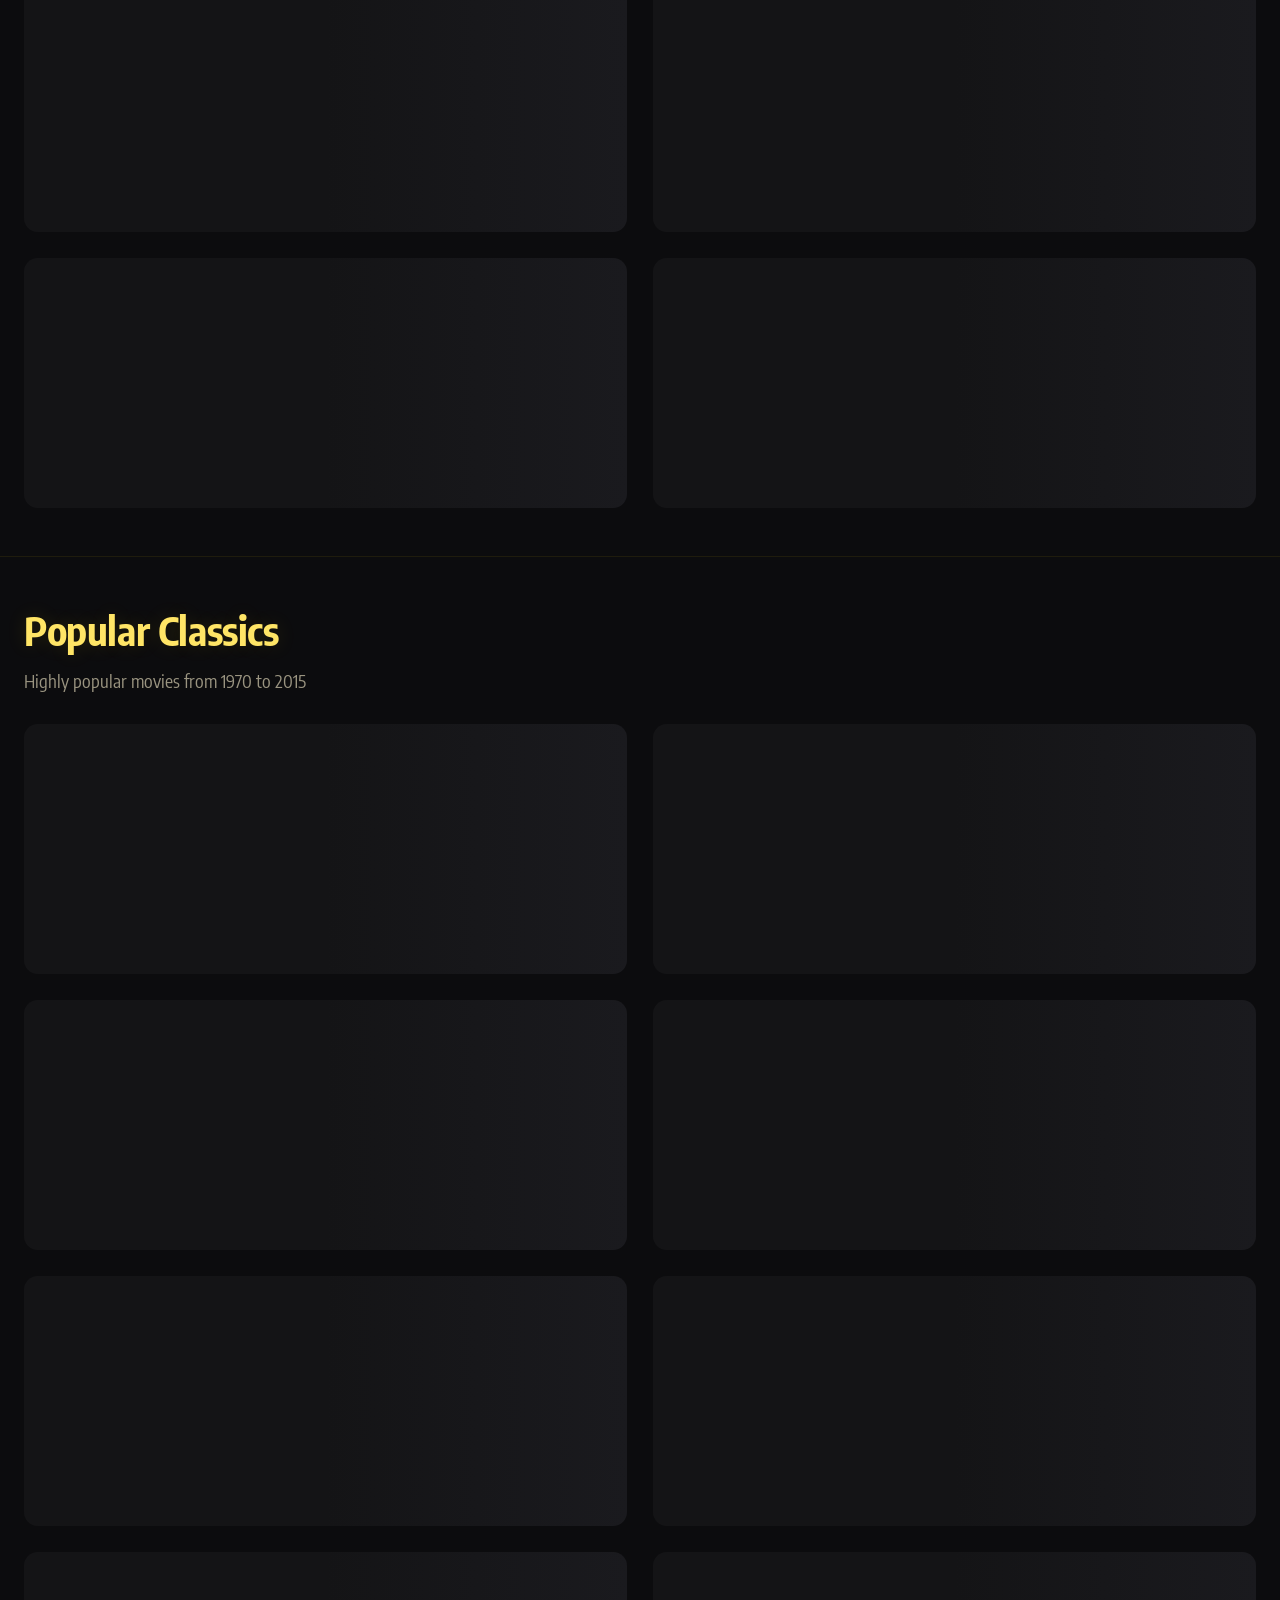
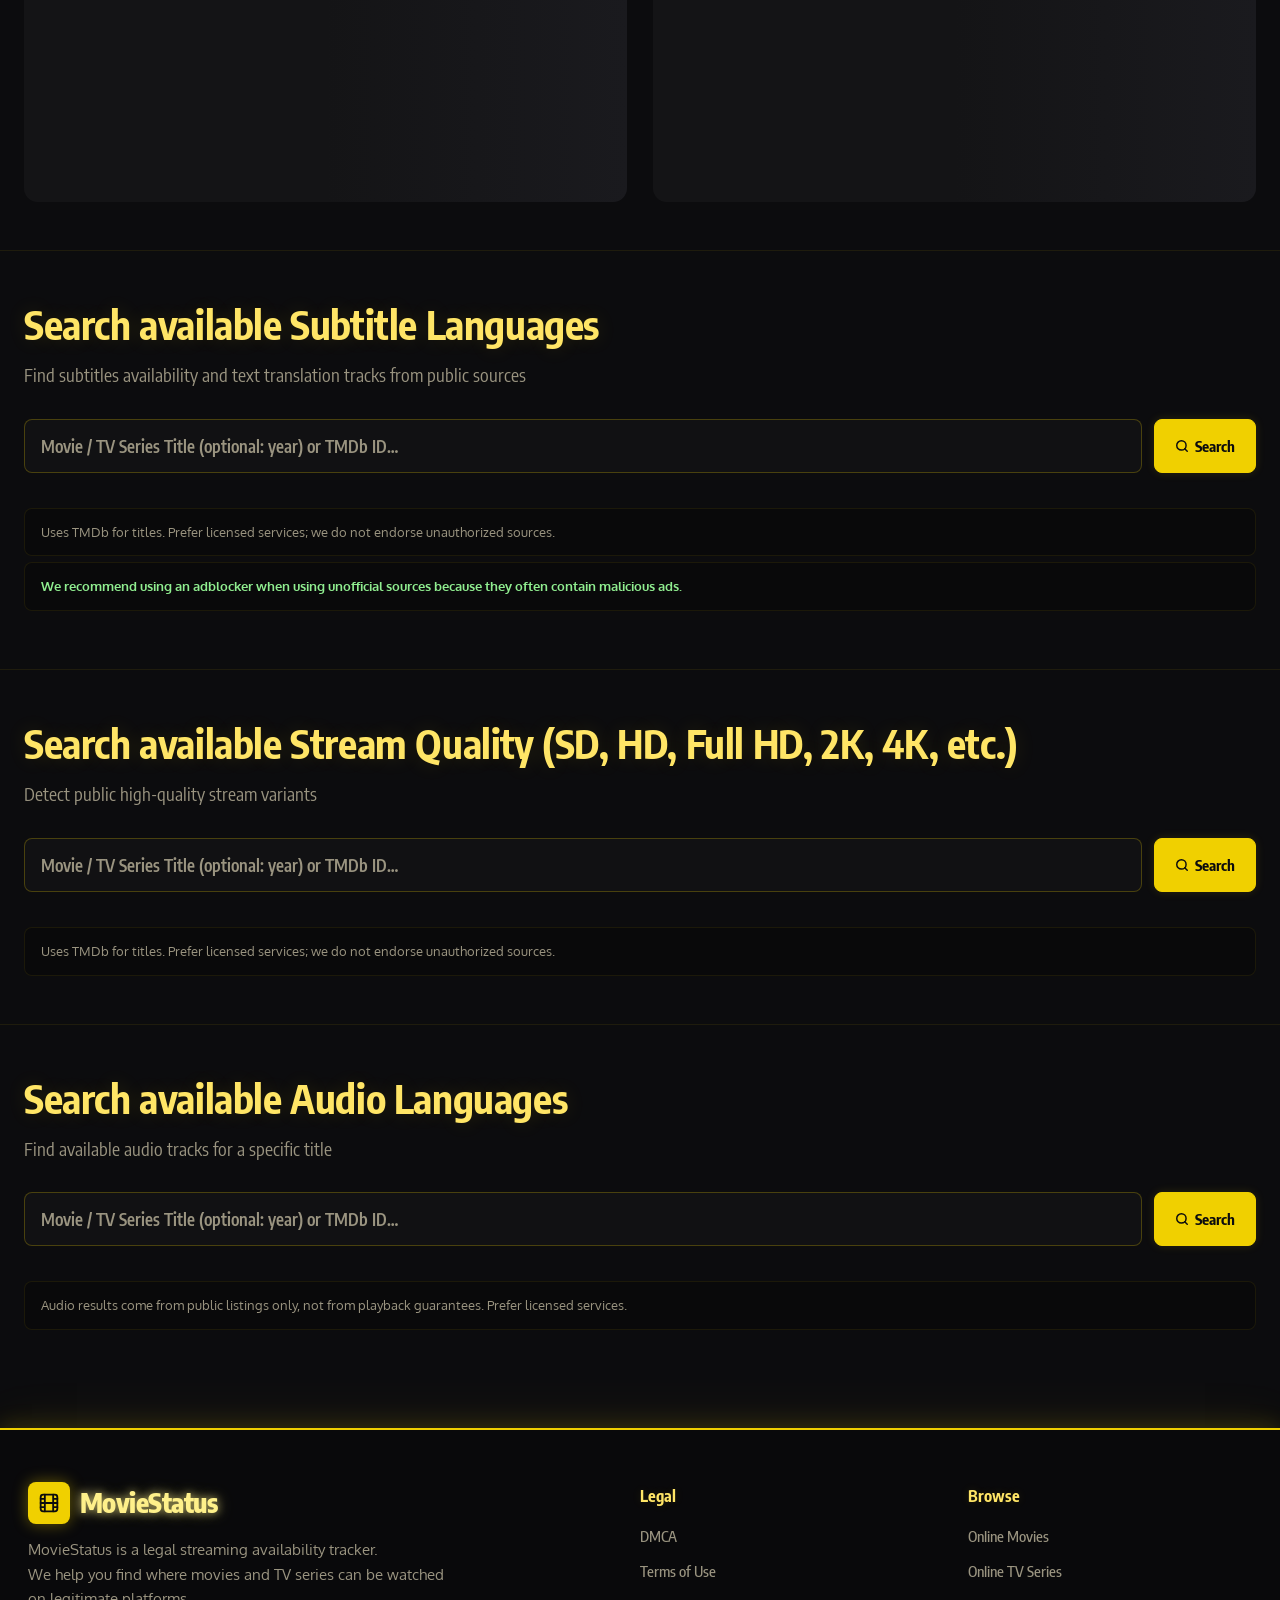
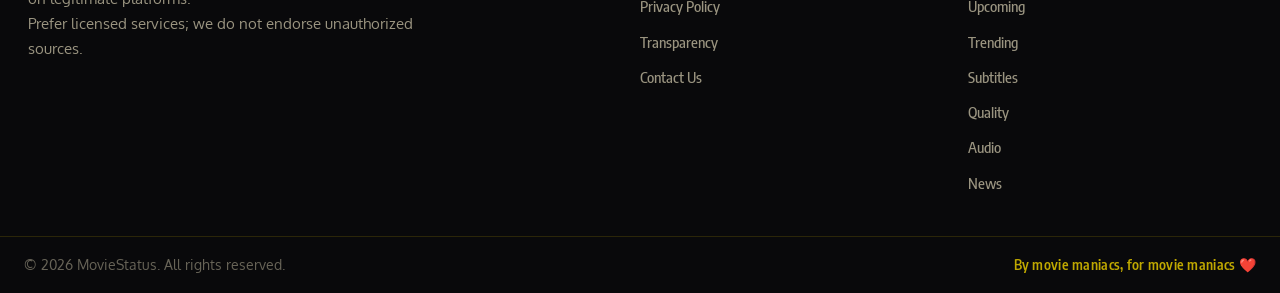
==== commit 541960c5: "Add files via upload" ====
--- a/index.html
+++ b/index.html
@@ -61,11 +61,19 @@
           <a class="nav_link" href="./news.html">News</a>
         </nav>
 
-        <button class="header_searchToggle" id="headerSearchToggle" aria-label="Toggle search">
-          <svg viewBox="0 0 24 24" width="18" height="18" fill="none" stroke="currentColor" stroke-width="2.2" stroke-linecap="round" stroke-linejoin="round">
-            <circle cx="11" cy="11" r="8"/><path d="m21 21-4.35-4.35"/>
-          </svg>
-        </button>
+        <div class="header_actions">
+          <a href="https://github.com/alexpreli/moviestatus-client" target="_blank" class="header_githubBtn" aria-label="GitHub Repository">
+            <svg viewBox="0 0 24 24" width="20" height="20" fill="currentColor">
+              <path d="M12 0c-6.626 0-12 5.373-12 12 0 5.302 3.438 9.8 8.207 11.387.599.111.793-.261.793-.577v-2.234c-3.338.726-4.041-1.416-4.041-1.416-.546-1.387-1.333-1.756-1.333-1.756-1.089-.745.083-.729.083-.729 1.205.084 1.839 1.237 1.839 1.237 1.07 1.834 2.807 1.304 3.492.997.107-.775.418-1.305.762-1.604-2.665-.305-5.467-1.334-5.467-5.931 0-1.311.469-2.381 1.236-3.221-.124-.303-.535-1.524.117-3.176 0 0 1.008-.322 3.301 1.23.957-.266 1.983-.399 3.003-.404 1.02.005 2.047.138 3.006.404 2.291-1.552 3.297-1.23 3.297-1.23.653 1.653.242 2.874.118 3.176.77.84 1.235 1.911 1.235 3.221 0 4.609-2.807 5.624-5.479 5.921.43.372.823 1.102.823 2.222v3.293c0 .319.192.694.801.576 4.765-1.589 8.199-6.086 8.199-11.386 0-6.627-5.373-12-12-12z"/>
+            </svg>
+          </a>
+
+          <button class="header_searchToggle" id="headerSearchToggle" aria-label="Toggle search">
+            <svg viewBox="0 0 24 24" width="18" height="18" fill="none" stroke="currentColor" stroke-width="2.2" stroke-linecap="round" stroke-linejoin="round">
+              <circle cx="11" cy="11" r="8"/><path d="m21 21-4.35-4.35"/>
+            </svg>
+          </button>
+        </div>
       </div>
 
       <div class="searchDropdown" id="searchDropdown">
@@ -216,6 +224,9 @@
           <p class="legal-disclaimer legal-disclaimer-tight">
             Uses TMDb for titles. Prefer licensed services; we do not endorse unauthorized sources.
           </p>
+          <p class="legal-disclaimer legal-disclaimer-tight" style="color: lightgreen; font-weight: bold; margin-bottom: 10px;">
+            We recommend using an adblocker when using unofficial sources because they often contain malicious ads.
+          </p>
           <div id="subtitleSearchResults" class="card-grid tool-card-grid" aria-live="polite"></div>
         </div>
       </section>
@@ -362,7 +373,6 @@
         <div class="hero-card_feat">
           <img class="hero-card_img" alt="" loading="lazy" />
           <div class="hero-card_overlay">
-            <span class="hero-card_badge"></span>
             <h2 class="hero-card_title"></h2>
             <div class="hero-card_meta">
               <span class="hero-card_year"></span>
@@ -370,7 +380,10 @@
             </div>
             <div class="hero-card_platforms"></div>
             <div class="hero-card_footer">
-              <div class="hero-card_movie-status movie-status"></div>
+              <div class="hero-card_status-row">
+                <span class="hero-card_badge"></span>
+                <div class="hero-card_movie-status movie-status"></div>
+              </div>
               <div class="hero-card_action-btns">
                 <a class="tmdb-page-btn tmdb-page-btn-compact" href="#" target="_blank" rel="noopener noreferrer" title="Open on The Movie Database">TMDb</a>
                 <button type="button" class="redirect-btn redirect-btn-compact" title="Opens Google Search for this title">
--- a/style.css
+++ b/style.css
@@ -105,9 +105,11 @@
   pointer-events: none;
   background: linear-gradient(180deg, transparent, var(--neon) 20%, var(--neon-light) 50%, var(--neon) 80%, transparent);
   box-shadow:
-    0 0 8px 2px var(--neon-glow),
-    0 0 25px 5px var(--neon-glow-subtle),
-    0 0 60px 10px var(--neon-glow-xs);
+    0 0 15px 5px var(--neon-glow),
+    0 0 50px 15px var(--neon-glow-subtle),
+    0 0 120px 30px var(--neon-glow-xs);
+  animation: slow-edge-glow 4s ease-in-out infinite;
+  opacity: 0.8;
 }
 body::before { left: 0; }
 body::after { right: 0; }
@@ -123,12 +125,25 @@
   pointer-events: none;
   background: linear-gradient(90deg, transparent, var(--neon) 15%, var(--neon-light) 50%, var(--neon) 85%, transparent);
   box-shadow:
-    0 0 8px 2px var(--neon-glow),
-    0 0 25px 5px var(--neon-glow-subtle),
-    0 0 60px 10px var(--neon-glow-xs);
+    0 0 15px 5px var(--neon-glow),
+    0 0 50px 15px var(--neon-glow-subtle),
+    0 0 120px 30px var(--neon-glow-xs);
+  animation: slow-edge-glow 4s ease-in-out infinite;
+  opacity: 0.8;
 }
 .neon-edge-top { top: 0; }
 .neon-edge-bottom { bottom: 0; }
+
+@keyframes slow-edge-glow {
+  0%, 100% {
+    opacity: 0.6;
+    filter: brightness(0.9);
+  }
+  50% {
+    opacity: 1;
+    filter: brightness(1.2);
+  }
+}
 
 
 .site-top {
@@ -282,6 +297,30 @@
   text-shadow: 0 0 8px var(--neon-glow-subtle);
 }
 
+
+.header_actions {
+  display: flex;
+  align-items: center;
+  gap: 10px;
+}
+
+.header_githubBtn {
+  display: flex;
+  align-items: center;
+  justify-content: center;
+  color: #fff;
+  background: transparent;
+  padding: 8px 10px;
+  border-radius: var(--round-md);
+  transition: var(--effect);
+  border: 1px solid transparent;
+}
+.header_githubBtn:hover {
+  color: var(--neon-light);
+  background: var(--neon-glow-xs);
+  border-color: var(--border-neon);
+  box-shadow: 0 0 10px var(--neon-glow-subtle);
+}
 
 .header_searchToggle {
   appearance: none;
@@ -774,6 +813,7 @@
   line-clamp: 2;
   -webkit-box-orient: vertical;
   overflow: hidden;
+  min-height: 2.4em;
 }
 .hero-card_meta {
   display: flex;
@@ -998,14 +1038,18 @@
 .card_extra {
   margin-top: auto;
   padding-top: 12px;
+  min-height: 180px;
+  display: flex;
+  flex-direction: column;
 }
 
 .movie-status-row {
   display: flex;
   flex-direction: column;
   align-items: flex-start;
-  gap: 12px;
+  gap: 8px;
   margin-bottom: 8px;
+  flex: 1;
 }
 
 .movie-status {
@@ -1098,9 +1142,16 @@
 .hero-card_footer {
   display: flex;
   flex-direction: column;
-  align-items: center;
-  gap: 8px;
+  gap: 12px;
   margin-top: 6px;
+}
+
+.hero-card_status-row {
+  display: flex;
+  align-items: center;
+  justify-content: space-between;
+  gap: 10px;
+  width: 100%;
 }
 
 .hero-card_movie-status {
@@ -1135,6 +1186,8 @@
   gap: 8px;
   width: 100%;
   margin-top: 12px;
+  min-height: 150px;
+  justify-content: flex-end;
 }
 
 
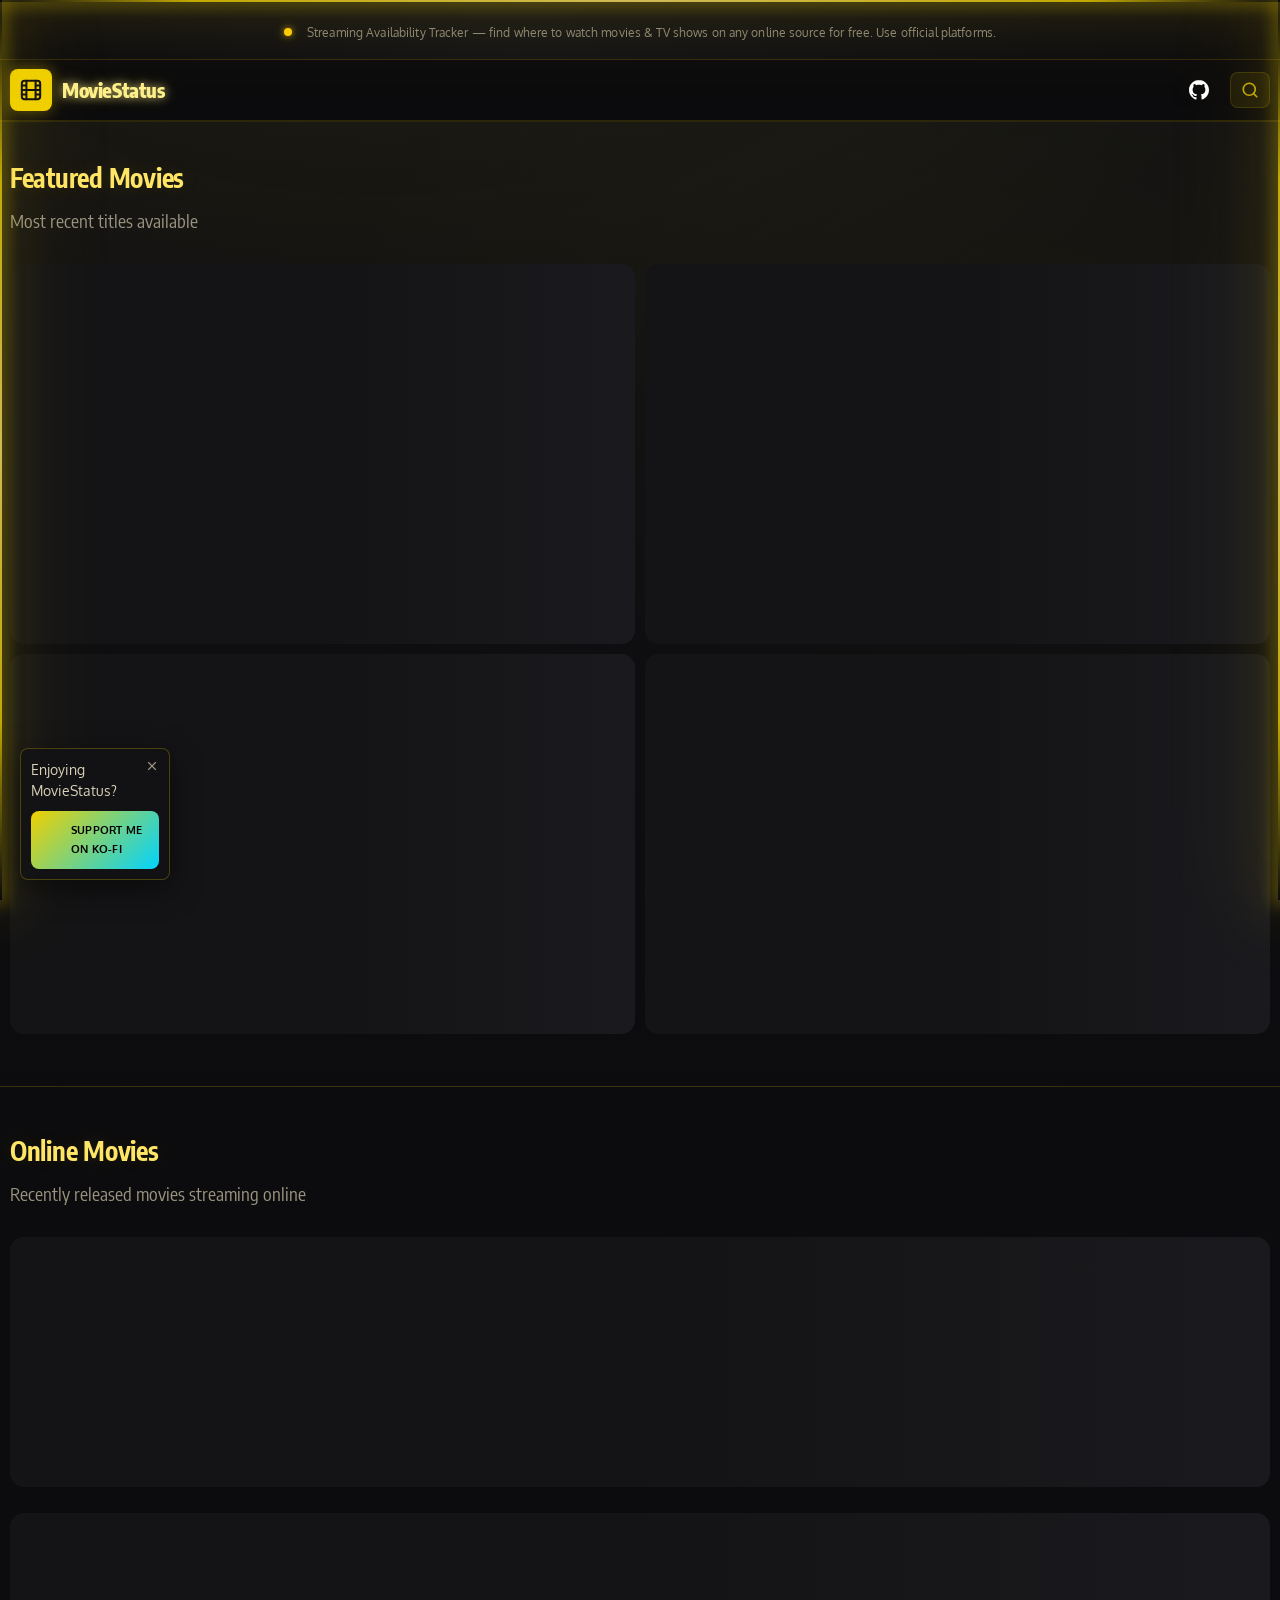
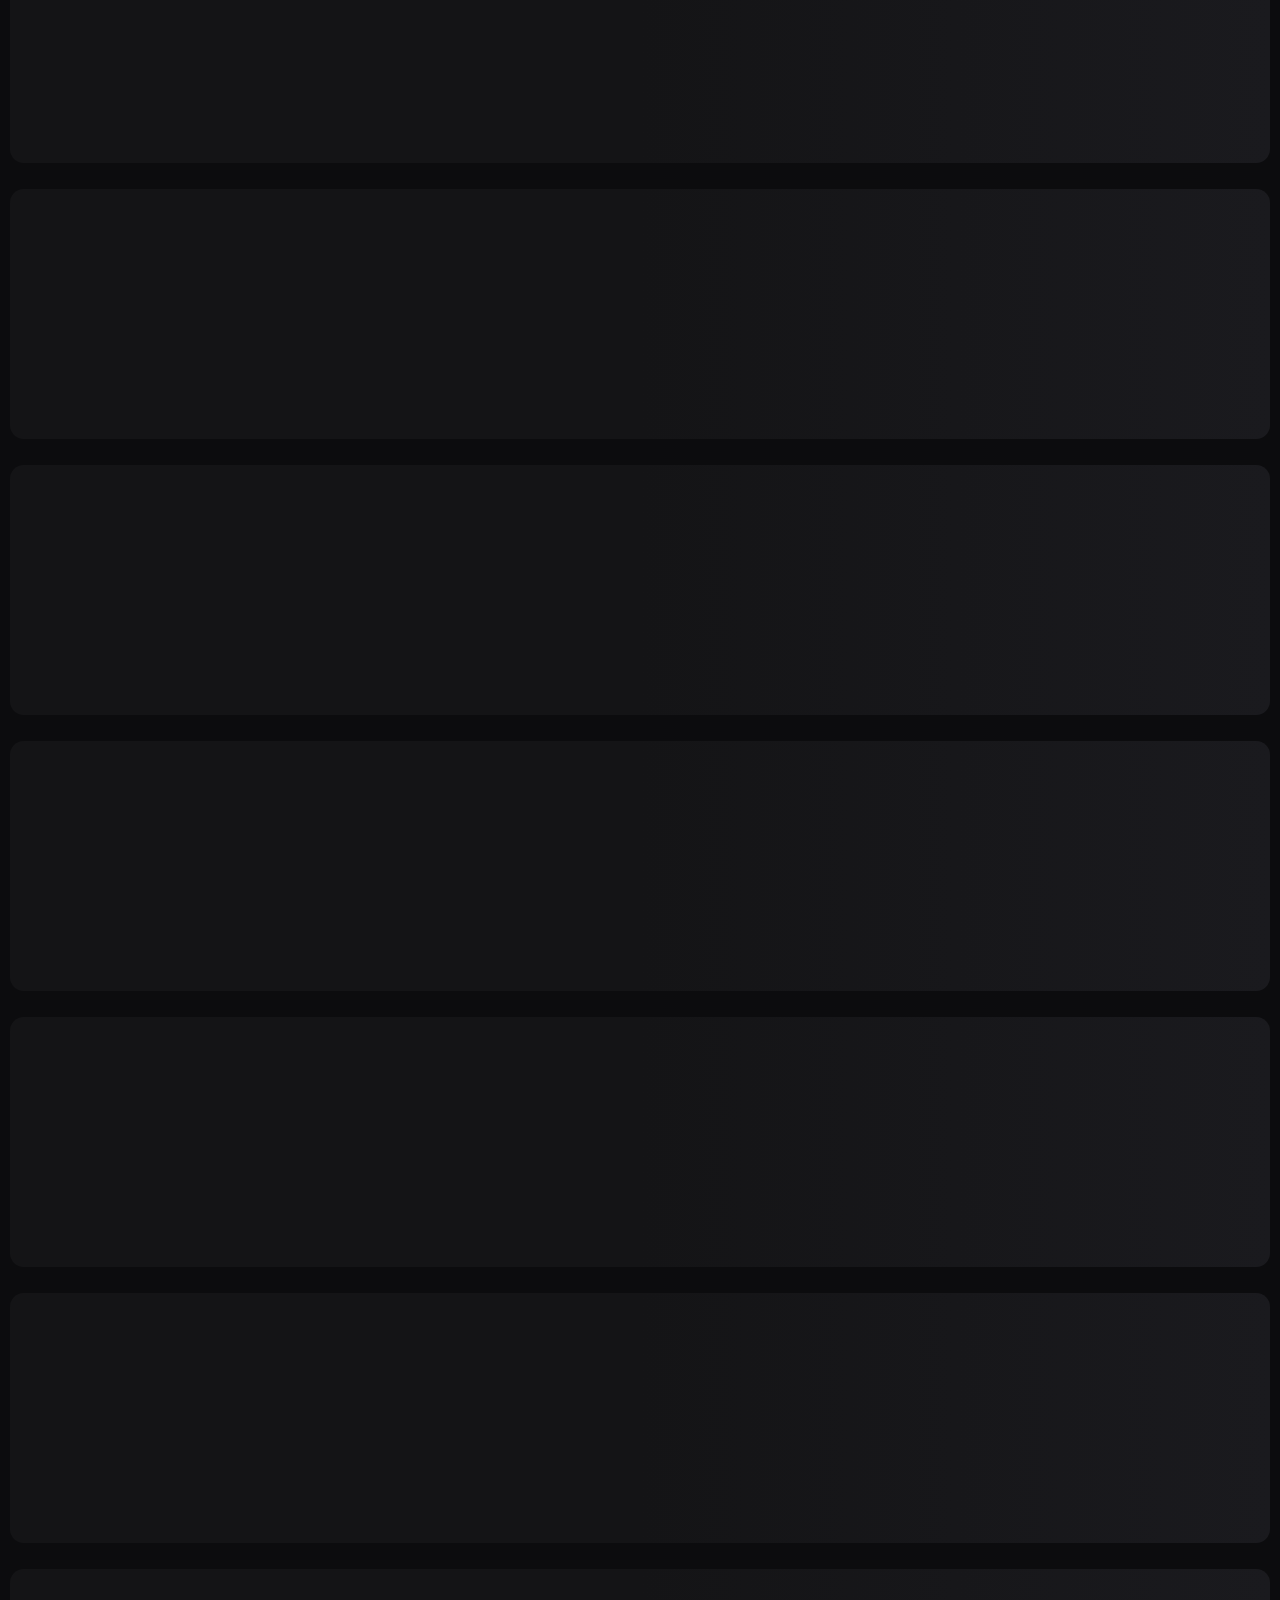
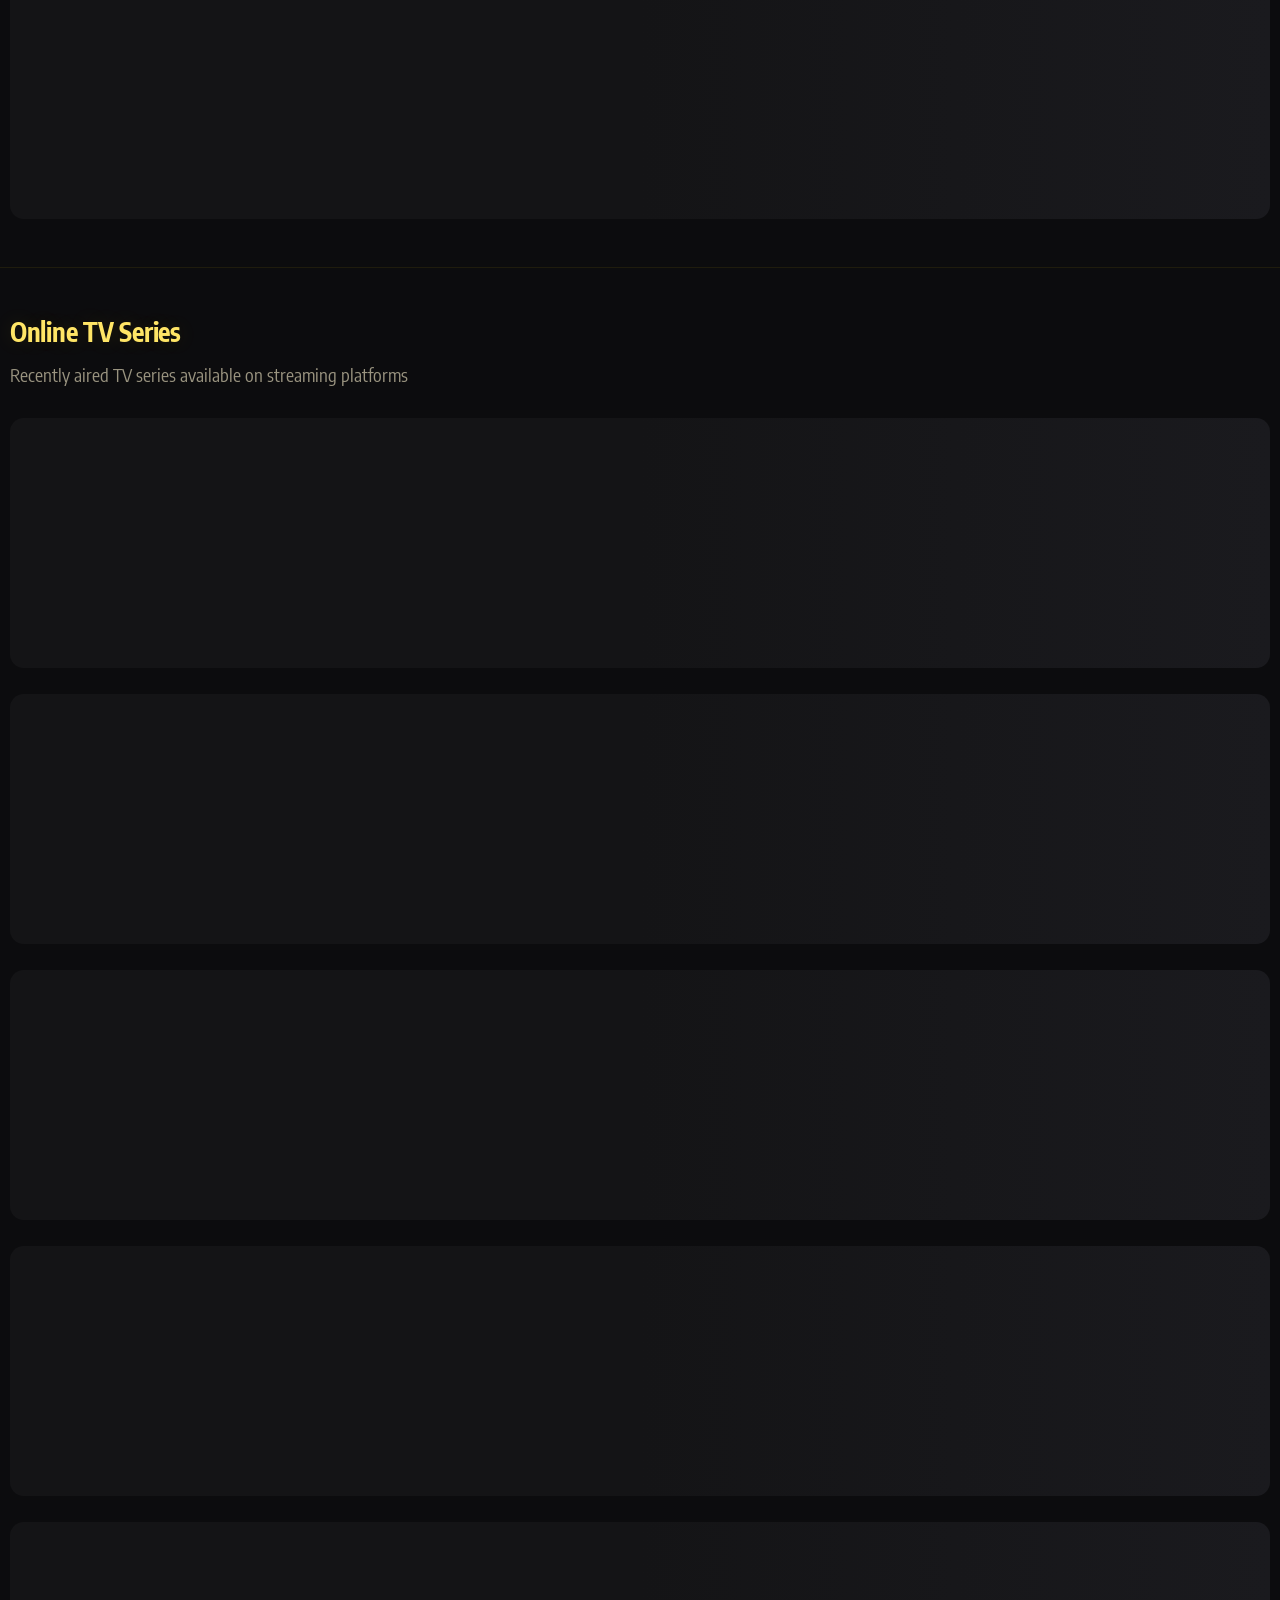
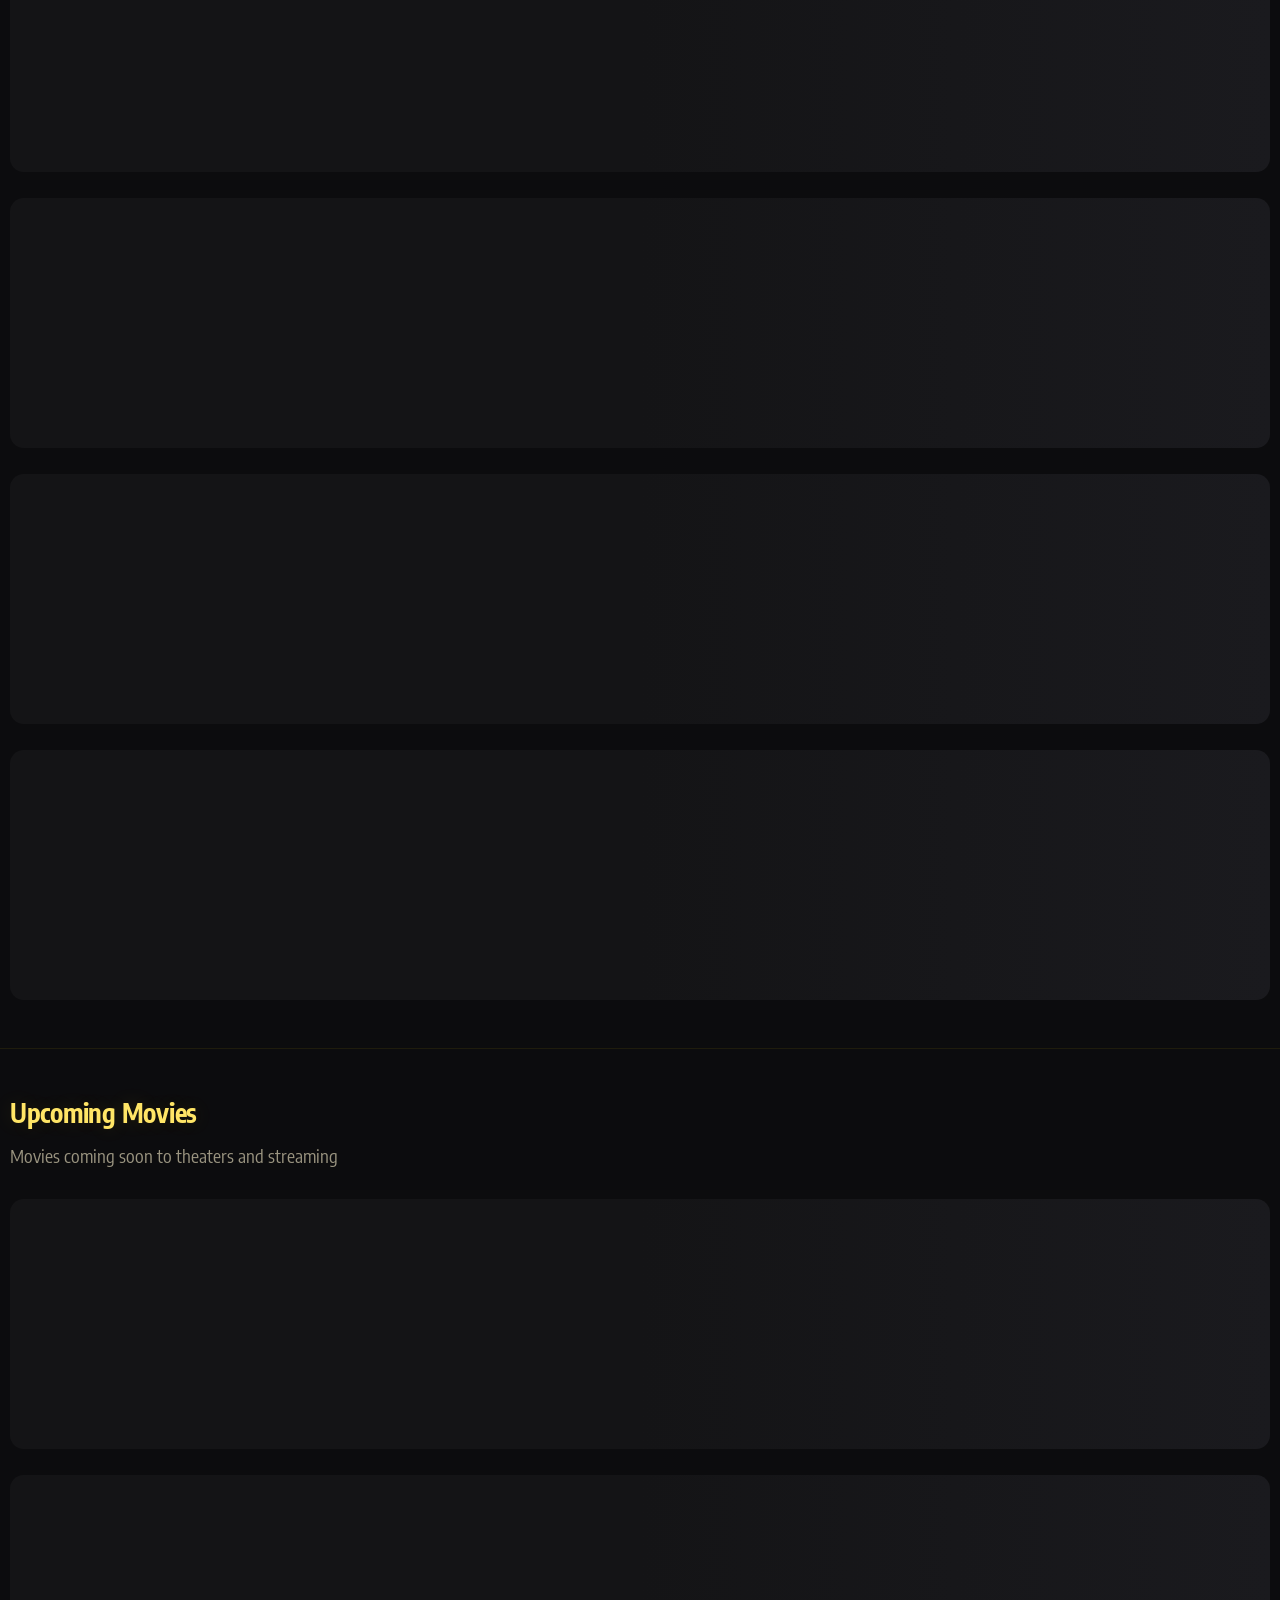
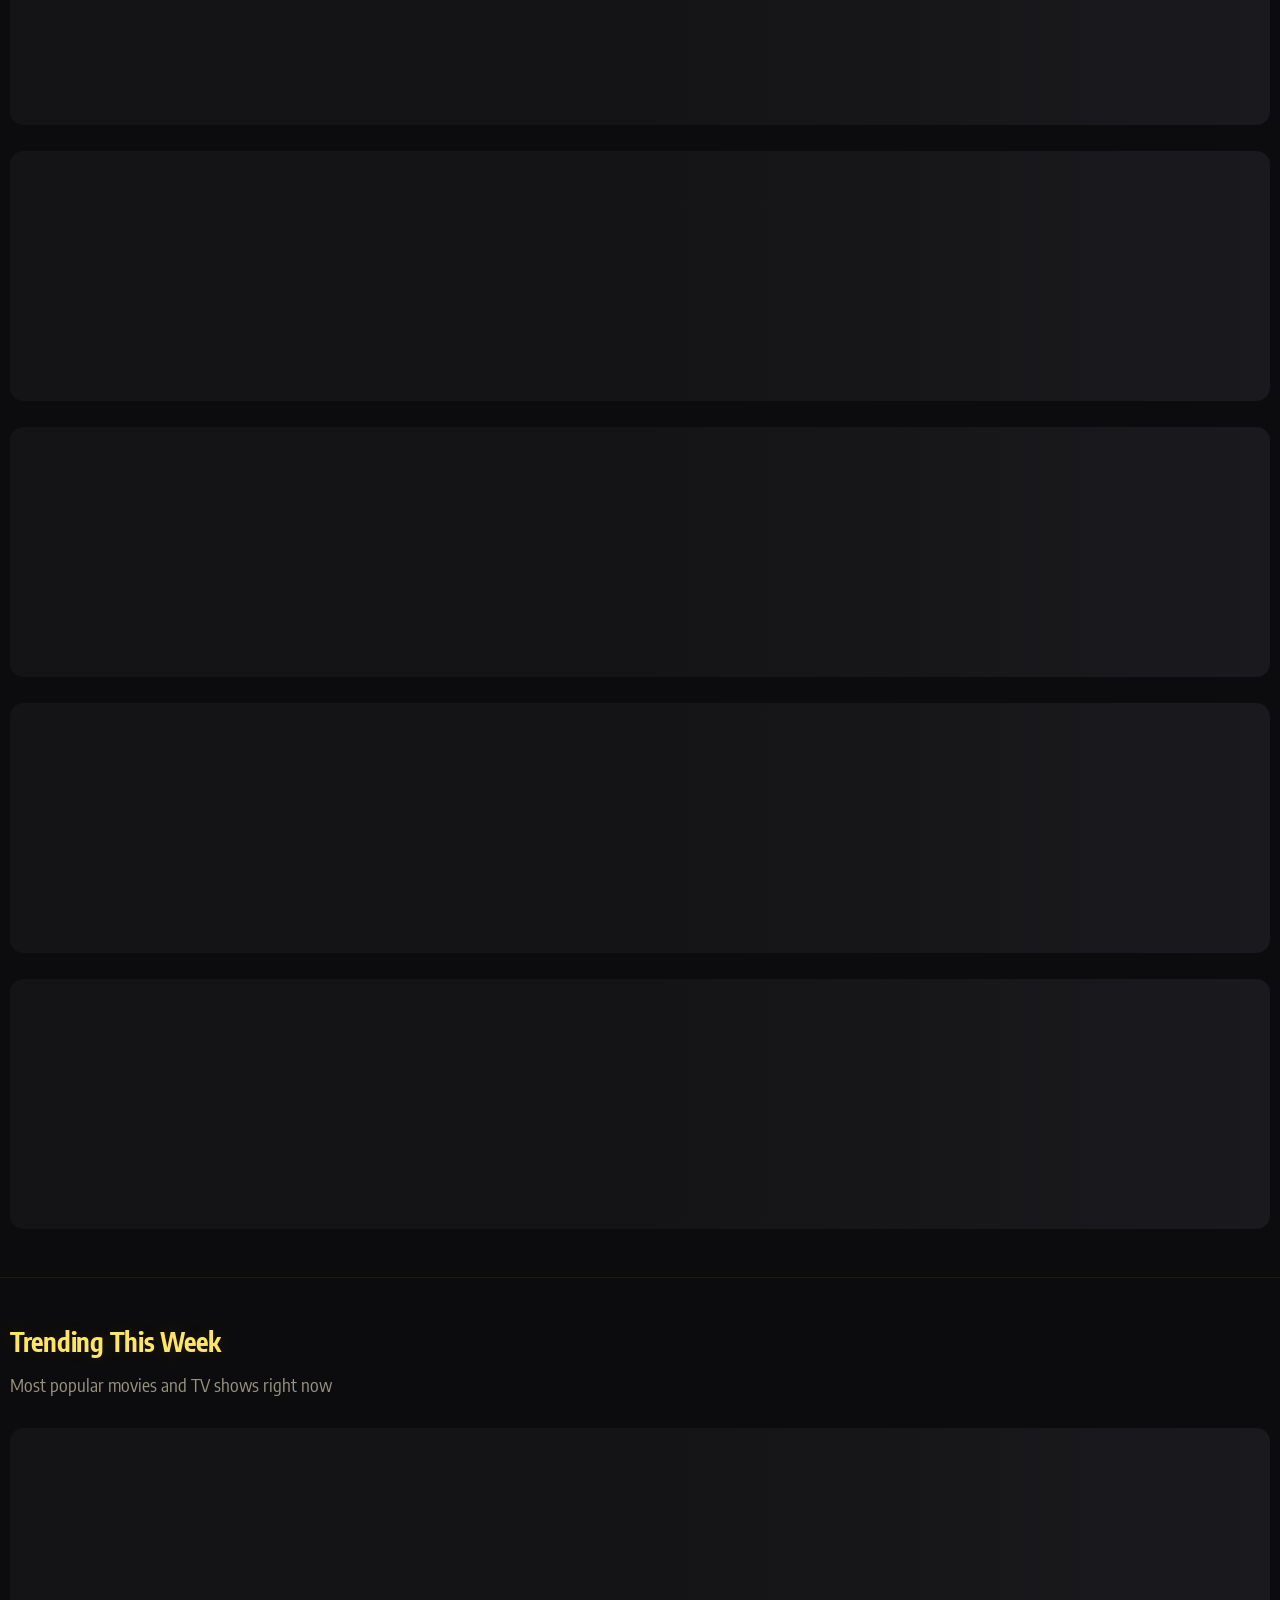
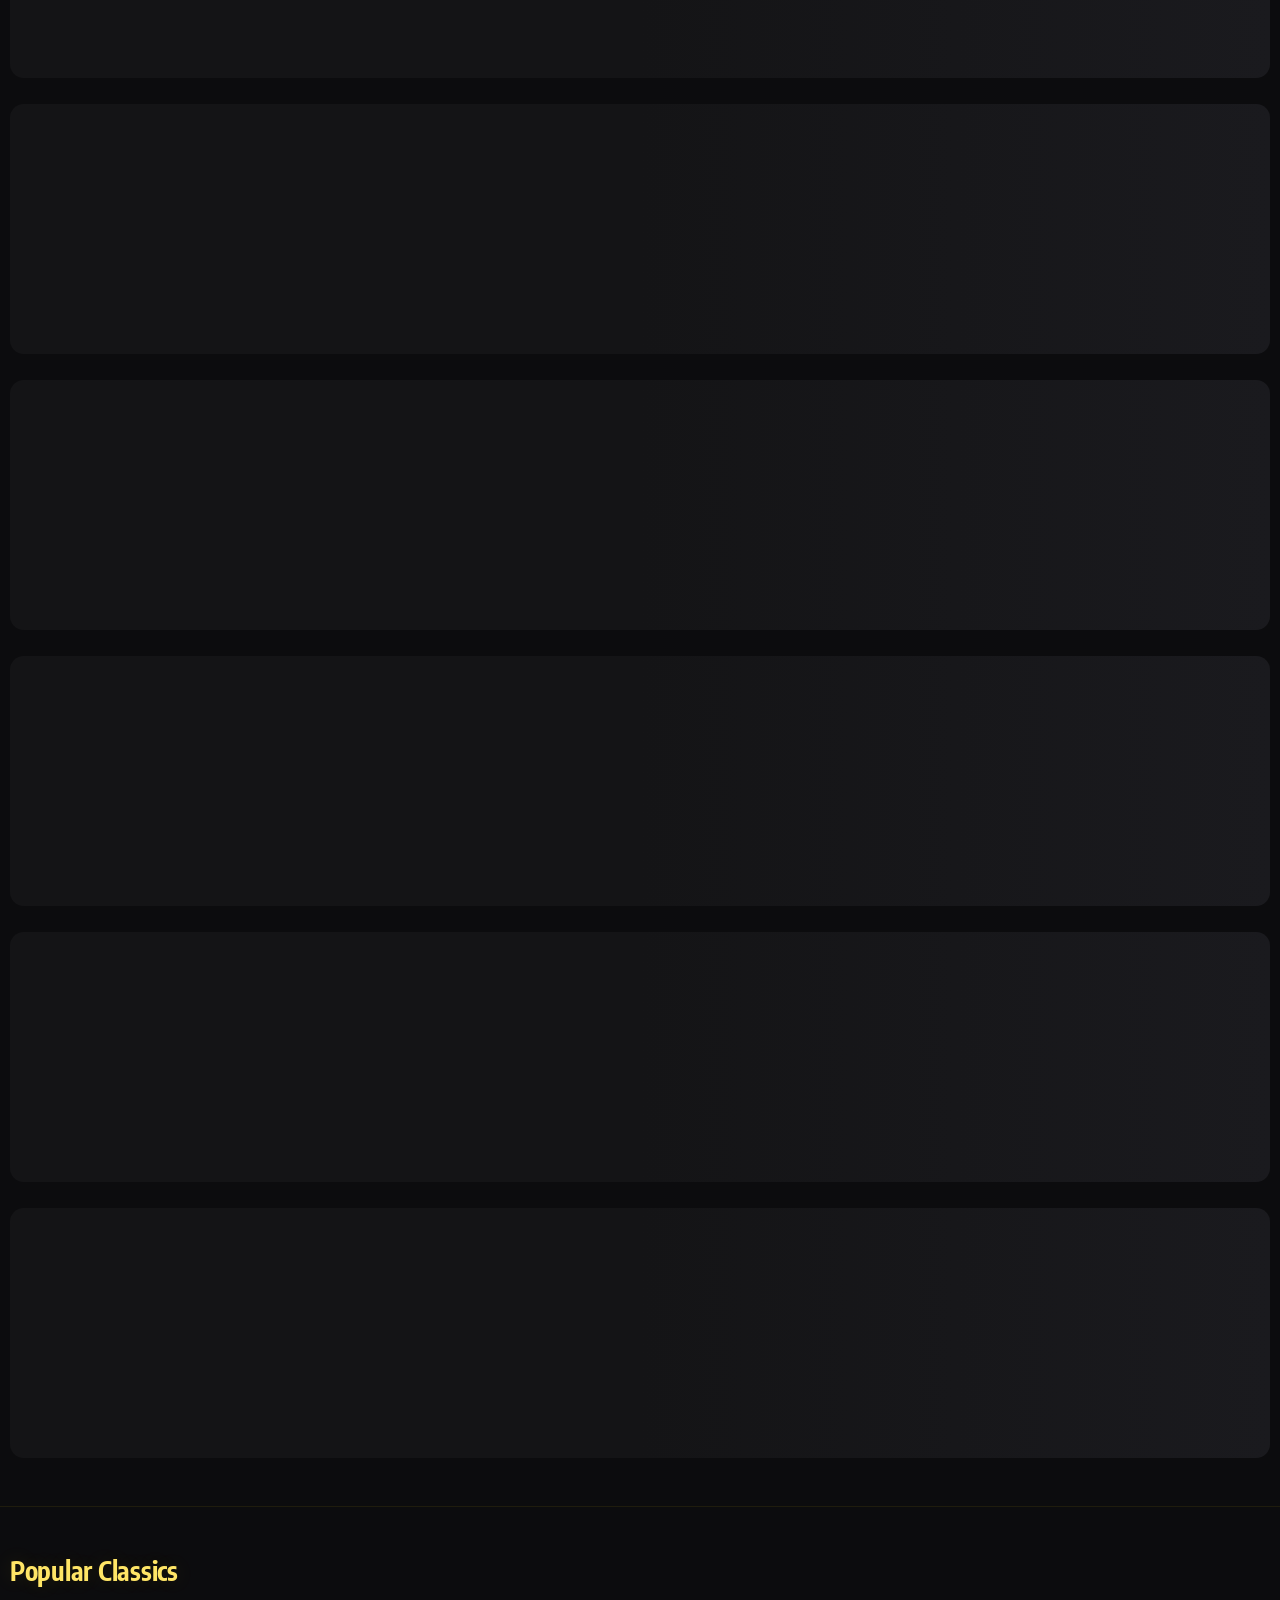
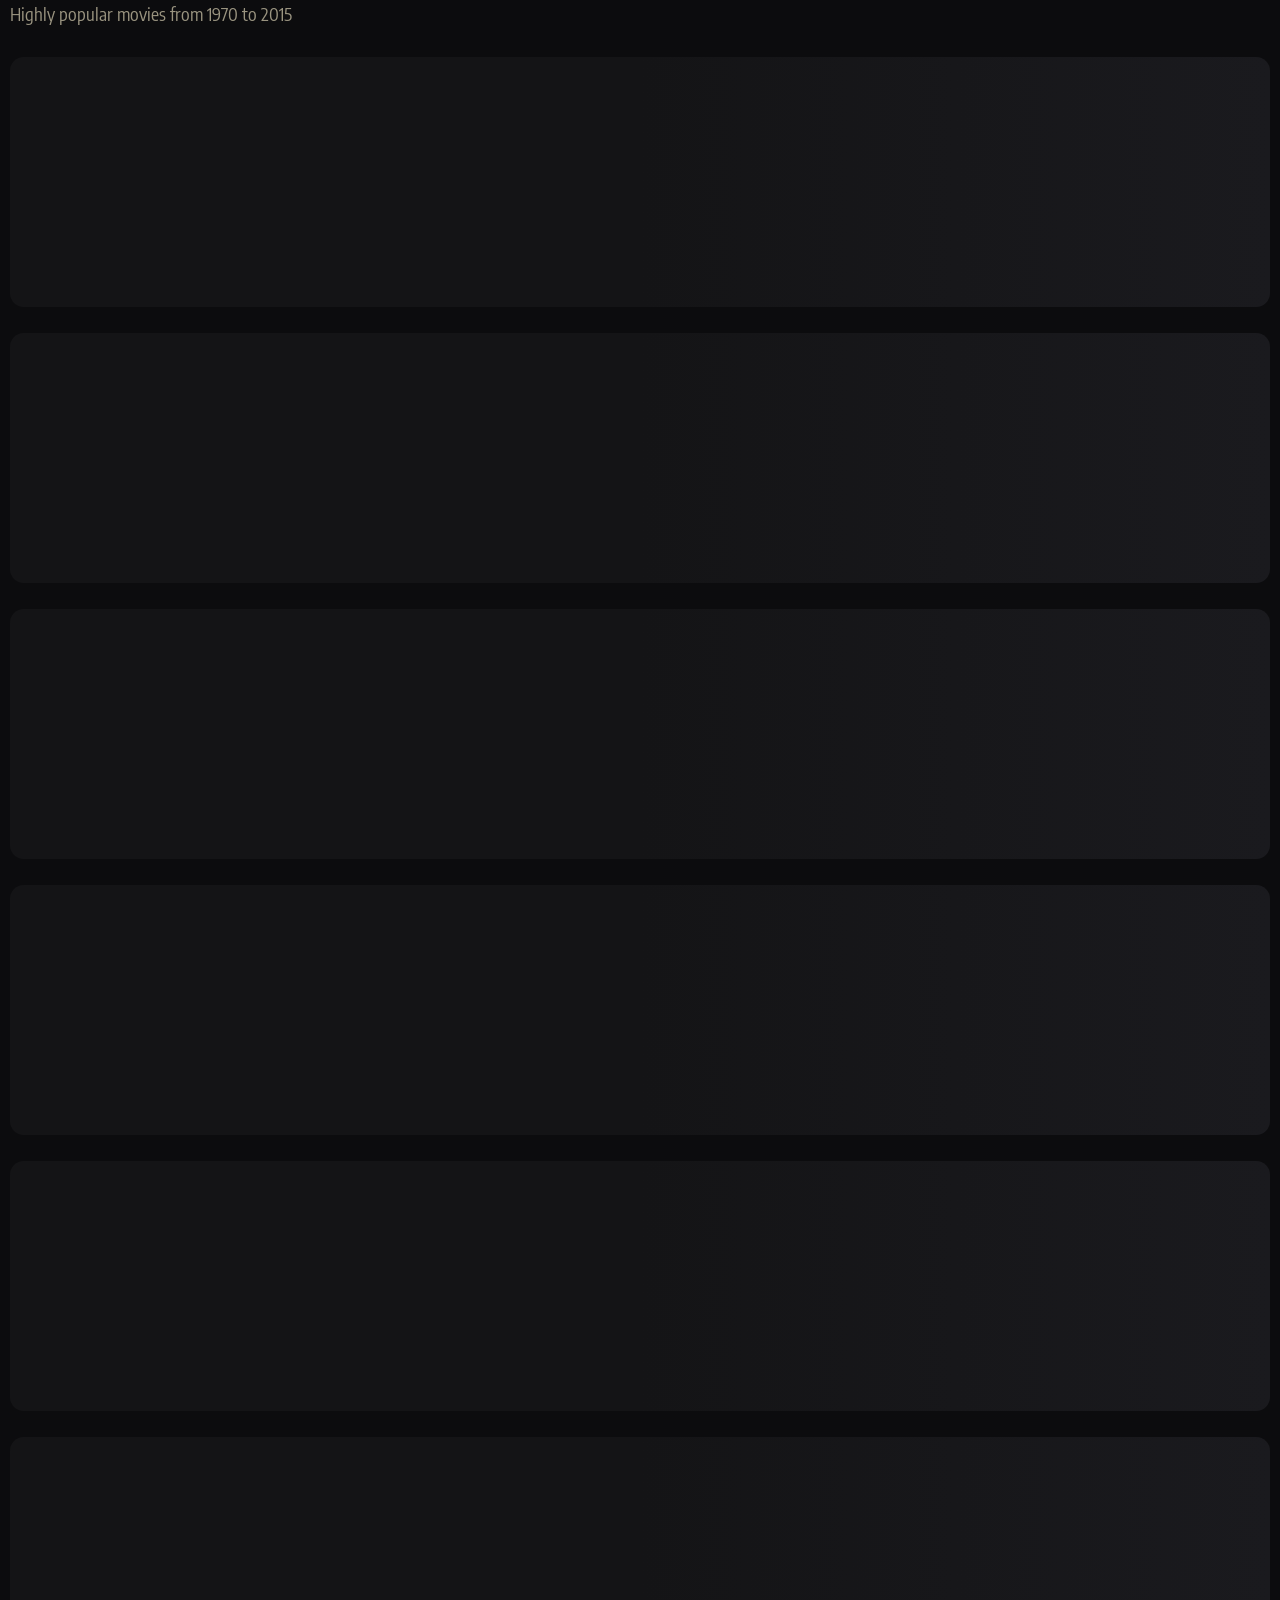
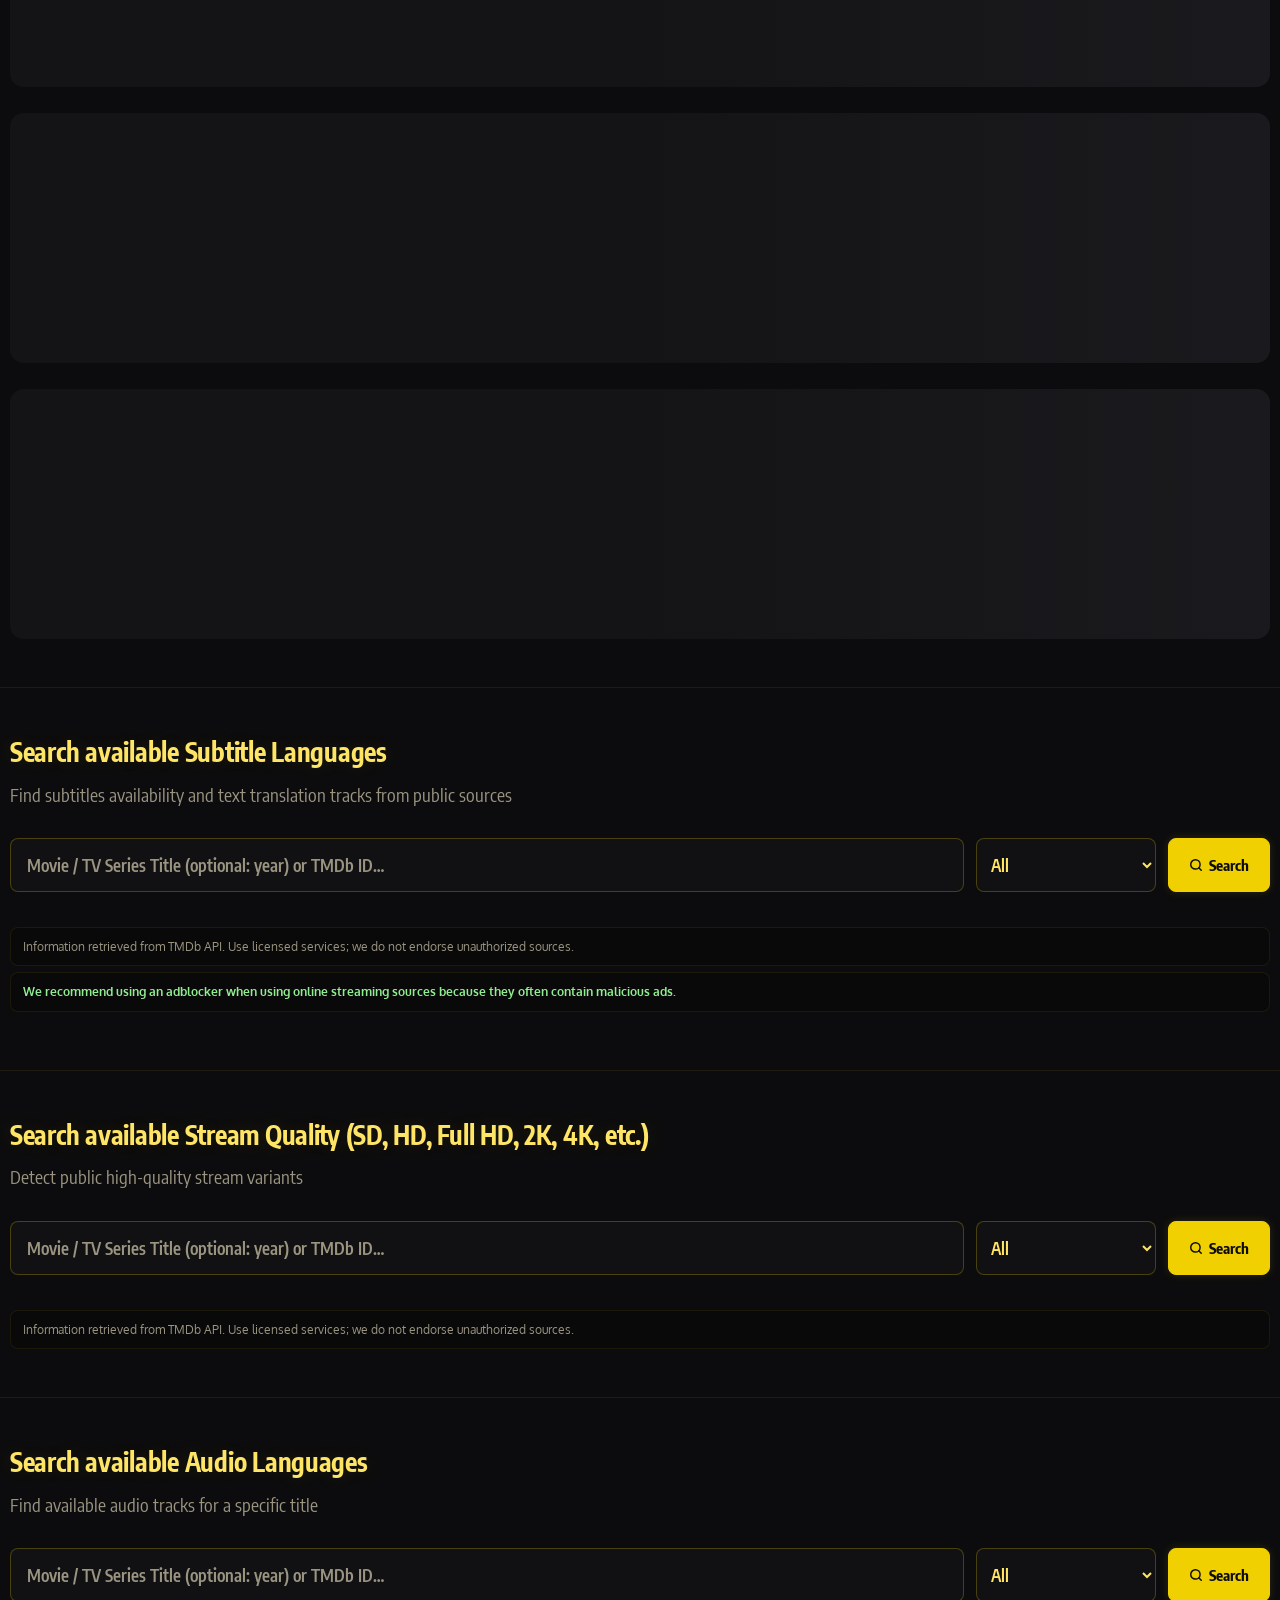
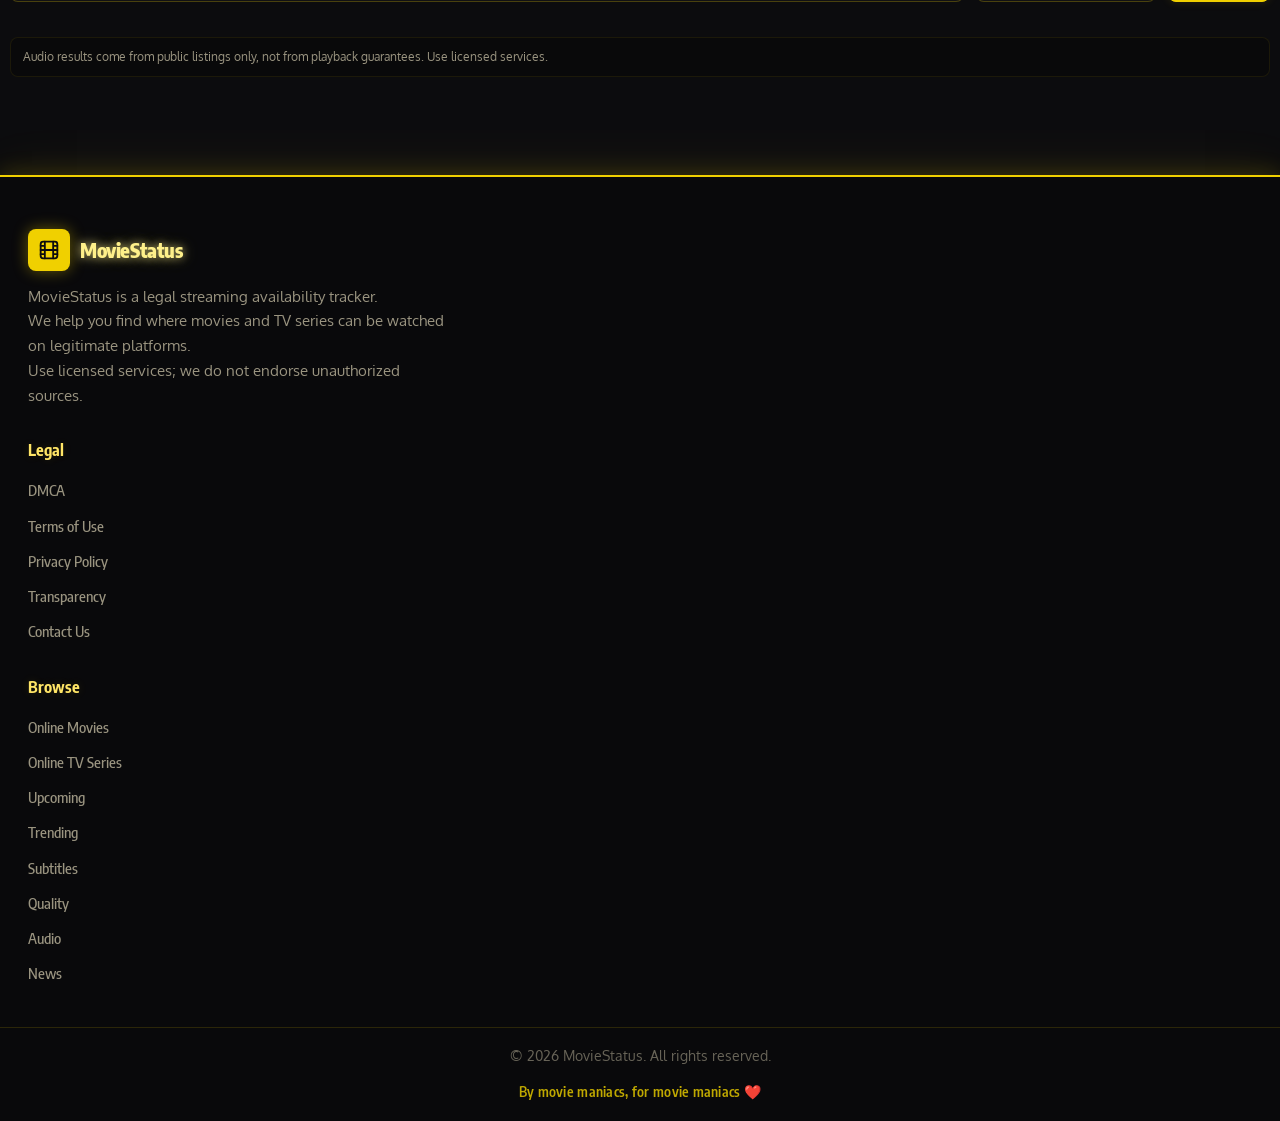
==== commit 6a2c215c: "Add files via upload" ====
--- a/index.html
+++ b/index.html
@@ -19,7 +19,7 @@
       <div class="noticebar">
         <div class="noticebar_inner">
           <div class="noticebar_dot"></div>
-          <span class="noticebar_text">Streaming Availability Tracker &mdash; find where to watch movies &amp; TV shows on any online source for free. Prefer official platforms.</span>
+          <span class="noticebar_text">Streaming Availability Tracker &mdash; find where to watch movies &amp; TV shows on any online source for free. Use official platforms.</span>
         </div>
       </div>
     </div>
@@ -96,7 +96,7 @@
           <div class="disclaimer-container">
             <p class="legal-disclaimer legal-disclaimer-tip">Tip: specify the year for more accurate results</p>  
             <p class="legal-disclaimer">MovieStatus is a legal streaming availability tracker. We help you find where movies 
-              and TV series can be watched on legitimate platforms. Prefer licensed services; 
+              and TV series can be watched on legitimate platforms. Use licensed services; 
               we do not endorse unauthorized sources.</p>
           </div>
         </div>
@@ -125,7 +125,7 @@
             <div>
               <h2 class="section-heading_title">Search Results</h2>
               <p class="section-heading_desc" id="searchResultsDesc">Showing results for your query</p>
-              <p class="legal-disclaimer legal-disclaimer-tight">Leak status uses metadata checks. Press "WATCH IT ONLINE" to open a new search tab for the same title.</p>
+              <p class="legal-disclaimer legal-disclaimer-tight">Availability status uses metadata checks. Press "SEARCH ONLINE" to open a new search tab for the title.</p>
             </div>
             <button id="closeSearchBtn" class="close-search-btn" type="button" title="Hide search results">
               <svg viewBox="0 0 24 24" width="20" height="20" fill="none" stroke="currentColor" stroke-width="2.5" stroke-linecap="round" stroke-linejoin="round">
@@ -213,6 +213,11 @@
               placeholder="Movie / TV Series Title (optional: year) or TMDb ID…"
               autocomplete="off"
             />
+            <select id="subtitleSearchType" class="searchRow_select">
+              <option value="all" selected>All</option>
+              <option value="movie">Movies</option>
+              <option value="show">TV Series</option>
+            </select>
             <button id="subtitleSearchBtn" class="searchRow_btn" type="button">
               <svg viewBox="0 0 24 24" width="14" height="14" fill="none" stroke="currentColor" stroke-width="2.5" stroke-linecap="round" stroke-linejoin="round">
                 <circle cx="11" cy="11" r="8"/><path d="m21 21-4.35-4.35"/>
@@ -222,10 +227,10 @@
           </div>
           <p id="subtitleSearchStatus" class="statusLine tool-section_status" role="status"></p>
           <p class="legal-disclaimer legal-disclaimer-tight">
-            Uses TMDb for titles. Prefer licensed services; we do not endorse unauthorized sources.
+            Information retrieved from TMDb API. Use licensed services; we do not endorse unauthorized sources.
           </p>
           <p class="legal-disclaimer legal-disclaimer-tight" style="color: lightgreen; font-weight: bold; margin-bottom: 10px;">
-            We recommend using an adblocker when using unofficial sources because they often contain malicious ads.
+            We recommend using an adblocker when using online streaming sources because they often contain malicious ads.
           </p>
           <div id="subtitleSearchResults" class="card-grid tool-card-grid" aria-live="polite"></div>
         </div>
@@ -247,6 +252,11 @@
               placeholder="Movie / TV Series Title (optional: year) or TMDb ID…"
               autocomplete="off"
             />
+            <select id="qualitySearchType" class="searchRow_select">
+              <option value="all" selected>All</option>
+              <option value="movie">Movies</option>
+              <option value="show">TV Series</option>
+            </select>
             <button id="qualitySearchBtn" class="searchRow_btn" type="button">
               <svg viewBox="0 0 24 24" width="14" height="14" fill="none" stroke="currentColor" stroke-width="2.5" stroke-linecap="round" stroke-linejoin="round">
                 <circle cx="11" cy="11" r="8"/><path d="m21 21-4.35-4.35"/>
@@ -256,7 +266,7 @@
           </div>
           <p id="qualitySearchStatus" class="statusLine tool-section_status" role="status"></p>
           <p class="legal-disclaimer legal-disclaimer-tight">
-            Uses TMDb for titles. Prefer licensed services; we do not endorse unauthorized sources.
+            Information retrieved from TMDb API. Use licensed services; we do not endorse unauthorized sources.
           </p>
           <div id="qualitySearchResults" class="card-grid tool-card-grid" aria-live="polite"></div>
         </div>
@@ -277,6 +287,11 @@
               placeholder="Movie / TV Series Title (optional: year) or TMDb ID…"
               autocomplete="off"
             />
+            <select id="audioSearchType" class="searchRow_select">
+              <option value="all" selected>All</option>
+              <option value="movie">Movies</option>
+              <option value="show">TV Series</option>
+            </select>
             <button id="audioSearchBtn" class="searchRow_btn" type="button">
               <svg viewBox="0 0 24 24" width="14" height="14" fill="none" stroke="currentColor" stroke-width="2.5" stroke-linecap="round" stroke-linejoin="round">
                 <circle cx="11" cy="11" r="8"/><path d="m21 21-4.35-4.35"/>
@@ -286,7 +301,7 @@
           </div>
           <p id="audioSearchStatus" class="statusLine tool-section_status" role="status"></p>
           <p class="legal-disclaimer legal-disclaimer-tight">
-            Audio results come from public listings only, not from playback guarantees. Prefer licensed services.
+            Audio results come from public listings only, not from playback guarantees. Use licensed services.
           </p>
           <div id="audioSearchResults" class="card-grid tool-card-grid" aria-live="polite"></div>
         </div>
@@ -308,7 +323,7 @@
               <span class="logo_title">MovieStatus</span>
             </div>
           </div>
-          <p class="footer_desc">MovieStatus is a legal streaming availability tracker.<br>We help you find where movies and TV series can be watched on legitimate platforms.<br>Prefer licensed services; we do not endorse unauthorized sources.</p>
+          <p class="footer_desc">MovieStatus is a legal streaming availability tracker.<br>We help you find where movies and TV series can be watched on legitimate platforms.<br>Use licensed services; we do not endorse unauthorized sources.</p>
         </div>
         <div class="footer_links">
           <h4 class="footer_linksTitle">Legal</h4>
@@ -357,8 +372,8 @@
               <div class="movie-status"></div>
               <div class="card_action-btns">
                 <a class="tmdb-page-btn" href="#" target="_blank" rel="noopener noreferrer" title="Open this title on The Movie Database">TMDb</a>
-                <button class="redirect-btn" type="button" title="Opens Google Search for this title">
-                  <span class="spacer"></span> <span class="text" title="Opens Google Search for this title">WATCH IT ONLINE</span>
+                <button class="redirect-btn" type="button" title="Search online for this title">
+                  <span class="spacer"></span> <span class="text" title="Search online for this title">SEARCH ONLINE</span>
                   <span class="arrow">↪</span>
                 </button>
               </div>
@@ -386,8 +401,8 @@
               </div>
               <div class="hero-card_action-btns">
                 <a class="tmdb-page-btn tmdb-page-btn-compact" href="#" target="_blank" rel="noopener noreferrer" title="Open on The Movie Database">TMDb</a>
-                <button type="button" class="redirect-btn redirect-btn-compact" title="Opens Google Search for this title">
-                  <span class="spacer"></span> <span class="text">WATCH IT ONLINE</span>
+                <button type="button" class="redirect-btn redirect-btn-compact" title="Search online for this title">
+                  <span class="spacer"></span> <span class="text">SEARCH ONLINE</span>
                   <span class="arrow">↪</span>
                 </button>
               </div>
--- a/style.css
+++ b/style.css
@@ -43,7 +43,7 @@
   
   --nav-height: 84px;
   --site-top-h: 120px;
-  --max-width: 1560px;
+  --max-width: 2300px;
 
   
   --timing: cubic-bezier(0.22, 0.68, 0.35, 1);
@@ -134,6 +134,12 @@
 .neon-edge-top { top: 0; }
 .neon-edge-bottom { bottom: 0; }
 
+@media (max-width: 1380px) {
+  .neon-edge-bottom {
+    display: none;
+  }
+}
+
 @keyframes slow-edge-glow {
   0%, 100% {
     opacity: 0.6;
@@ -484,11 +490,18 @@
   box-shadow: 0 0 10px rgba(68, 221, 136, 0.2);
 }
 
-@media (max-width: 768px) {
+@media (max-width: 1380px) {
   .disclaimer-container {
     flex-direction: column;
     align-items: stretch;
-    gap: 8px;
+    gap: 6px;
+  }
+  .disclaimer-container .legal-disclaimer {
+    margin-top: 0;
+  }
+  .legal-disclaimer {
+    padding: 10px 12px;
+    font-size: 12px;
   }
   .legal-disclaimer-tip {
     max-width: none;
@@ -619,7 +632,7 @@
   width: 16px;
   height: 16px;
 }
-@media (max-width: 1200px) {
+@media (max-width: 1380px) {
   .support-card {
     top: auto;
     bottom: 20px;
@@ -683,7 +696,7 @@
 }
 
 
-@media (max-width: 768px) {
+@media (max-width: 1380px) {
   .noticebar_inner {
     flex-direction: column;
     gap: 12px;
@@ -900,18 +913,14 @@
   background: var(--live);
   box-shadow: 0 0 8px #ff883355;
 }
-.card_badge.is-unavailable {
-  background: var(--danger);
-  box-shadow: 0 0 8px #ff444455;
-}
-.card_badge.is-leaked,
-.hero-card_badge.is-leaked {
+.card_badge.is-available,
+.hero-card_badge.is-available {
   background: var(--success);
   box-shadow: 0 0 10px #44dd8844;
   color: #04160b;
 }
-.card_badge.is-unleaked,
-.hero-card_badge.is-unleaked {
+.card_badge.is-unavailable,
+.hero-card_badge.is-unavailable {
   background: var(--danger);
   box-shadow: 0 0 10px #ff444444;
   color: #1a0606;
@@ -1472,18 +1481,8 @@
 
 
 
-@media (max-width: 1024px) {
-  .hero_grid {
-    grid-template-columns: repeat(3, 1fr);
-  }
-  .card-grid {
-    grid-template-columns: repeat(auto-fill, minmax(min(100%, 300px), 1fr));
-  }
-  .footer_top {
-    grid-template-columns: 1fr 1fr;
-  }
-}
-@media (max-width: 767px) {
+
+@media (max-width: 1380px) {
   :root {
     --nav-height: 60px;
   }
@@ -1519,9 +1518,9 @@
   }
   .searchRow_input { min-width: 0; }
   .logo_title { font-size: 20px; }
-  .section-wrap { padding: 0 16px; }
-  .header_inner { padding: 0 16px; }
-  .searchDropdown_inner { padding: 12px 16px; }
+  .section-wrap { padding: 0 10px; }
+  .header_inner { padding: 0 10px; }
+  .searchDropdown_inner { padding: 12px 10px; }
 }
 @media (max-width: 480px) {
   .hero_grid {
